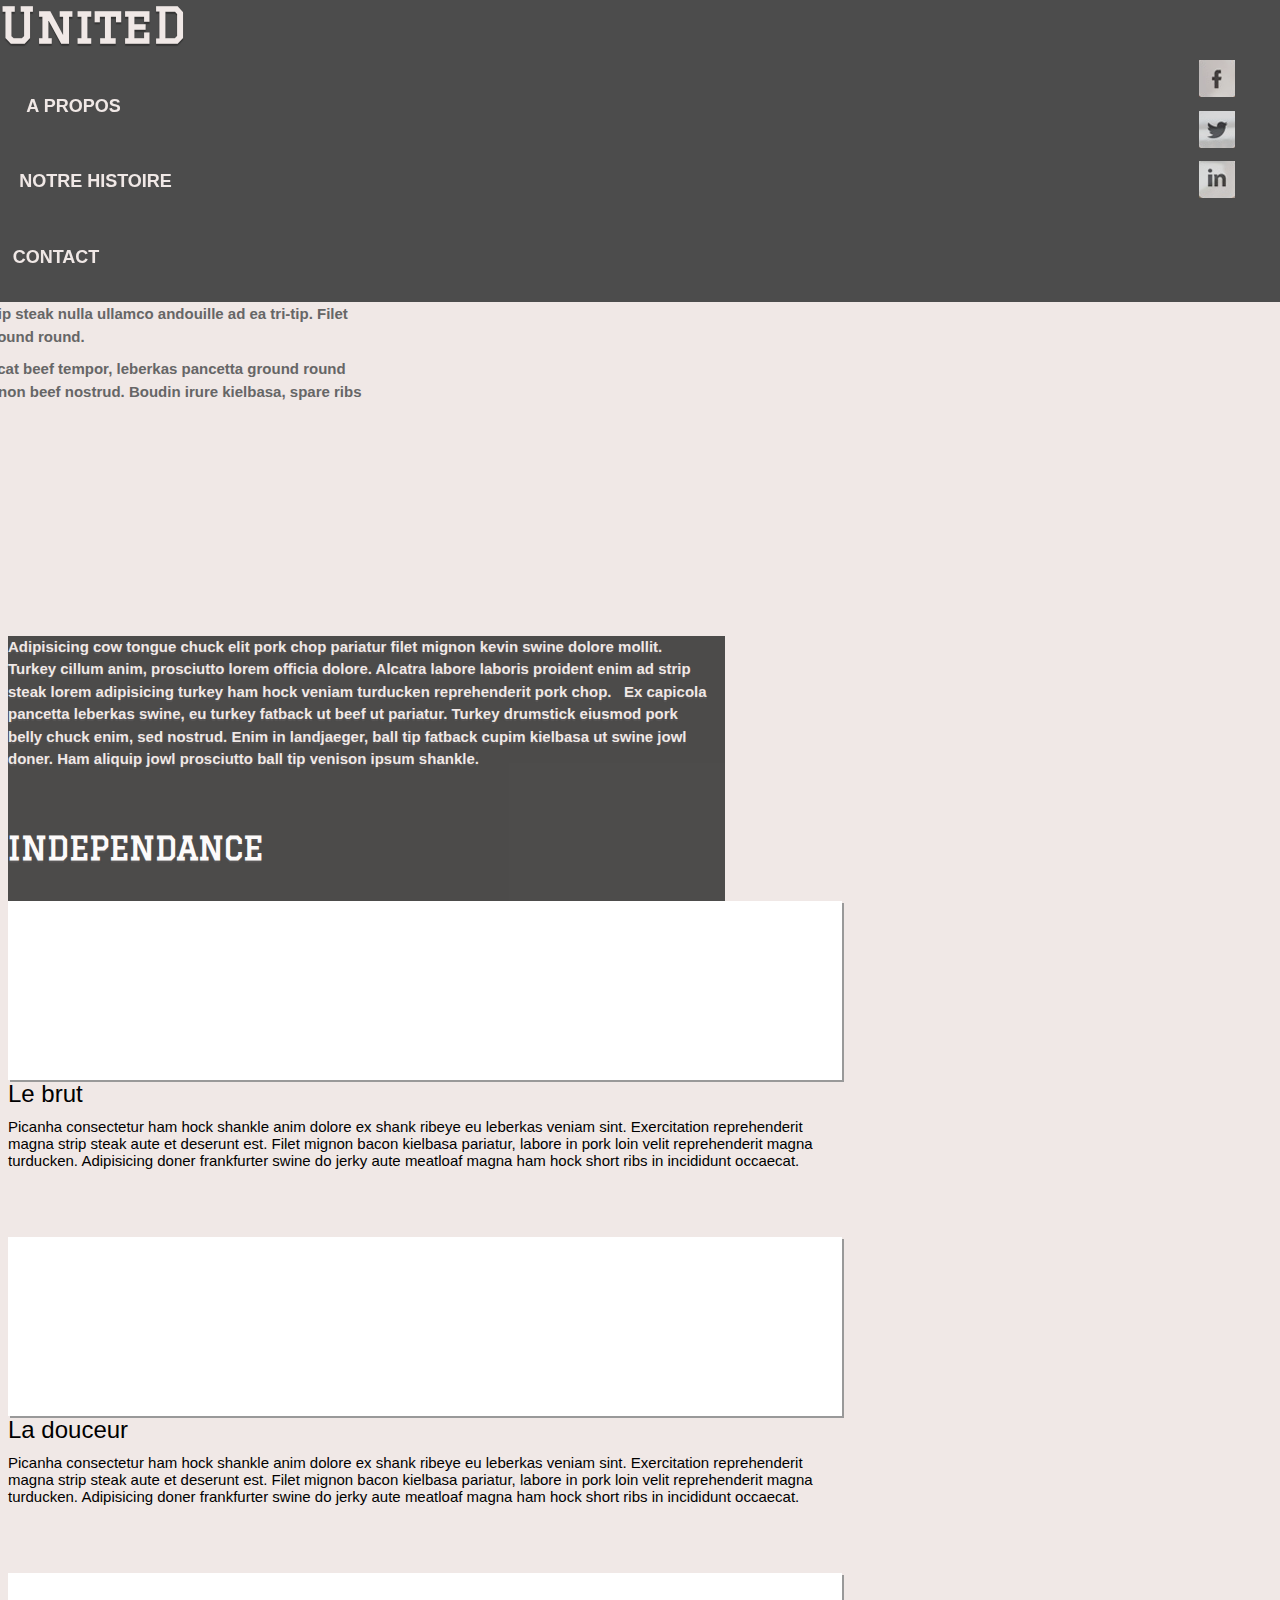
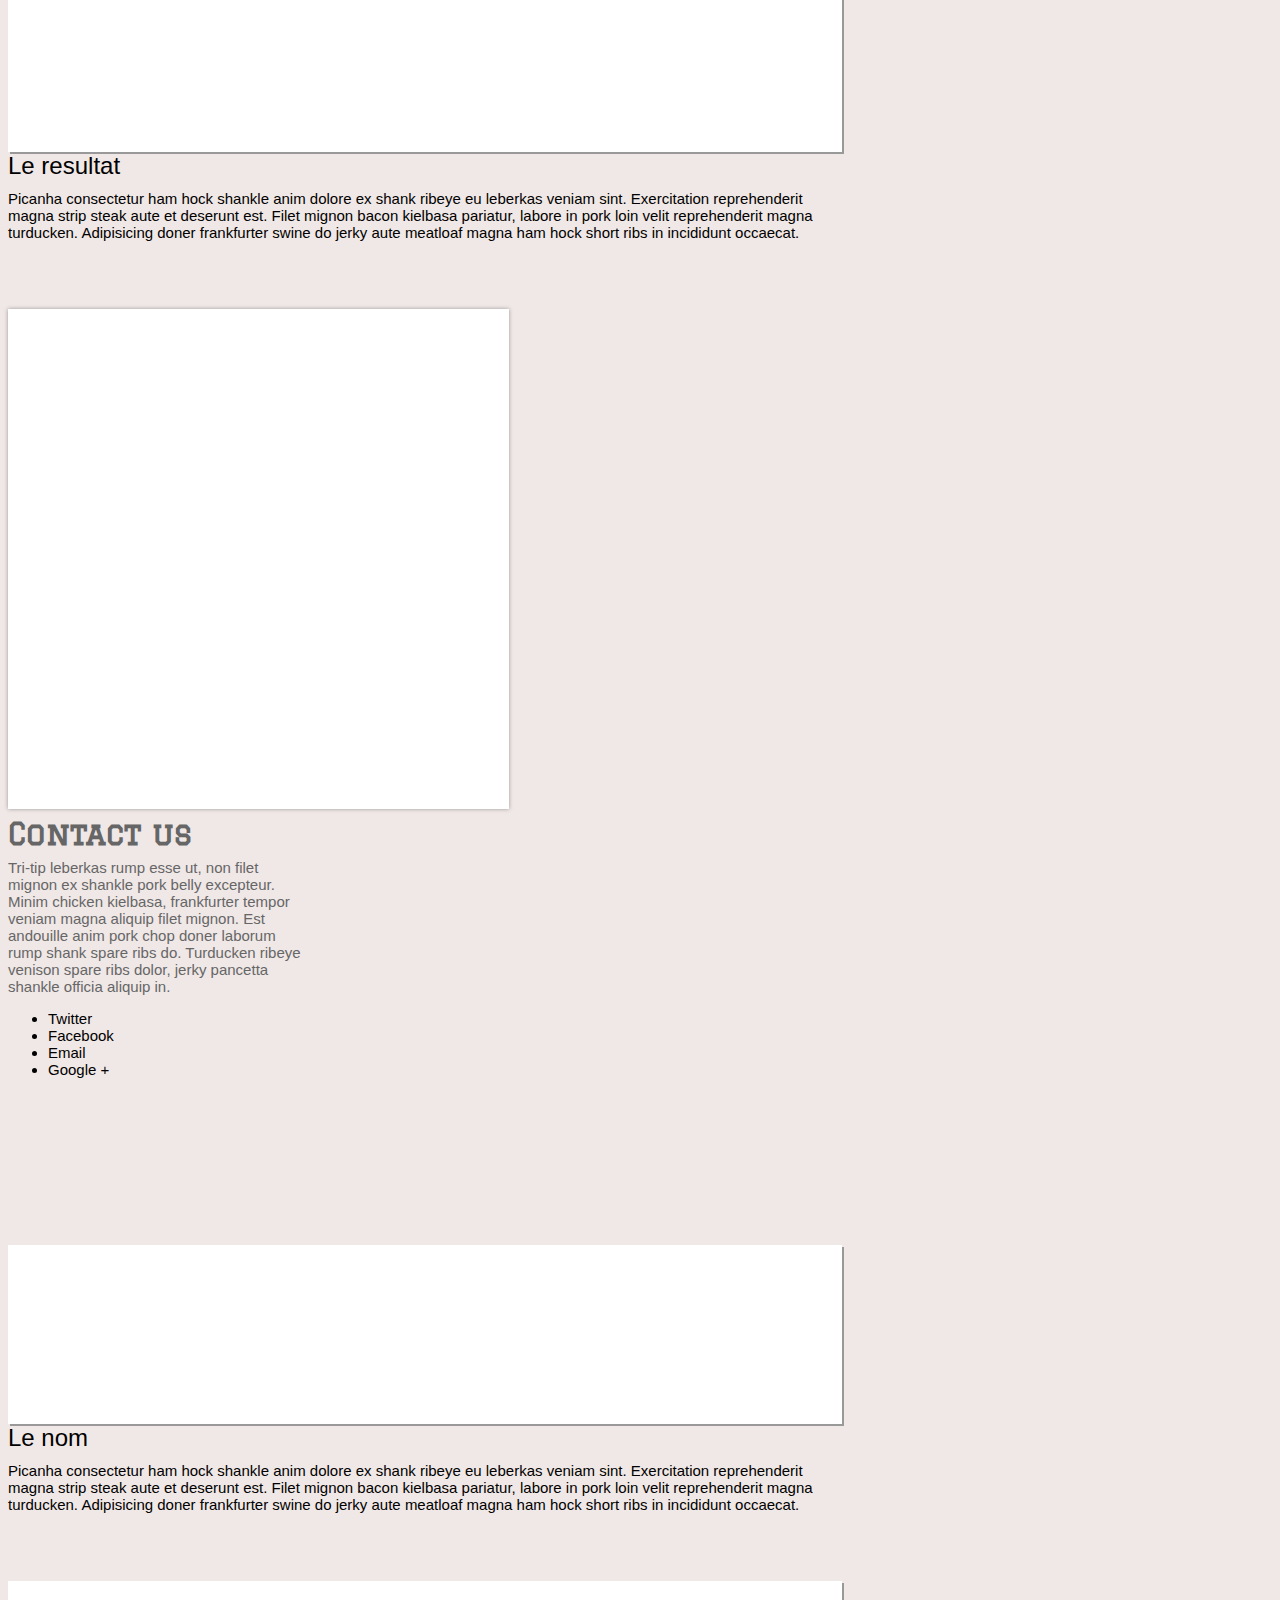
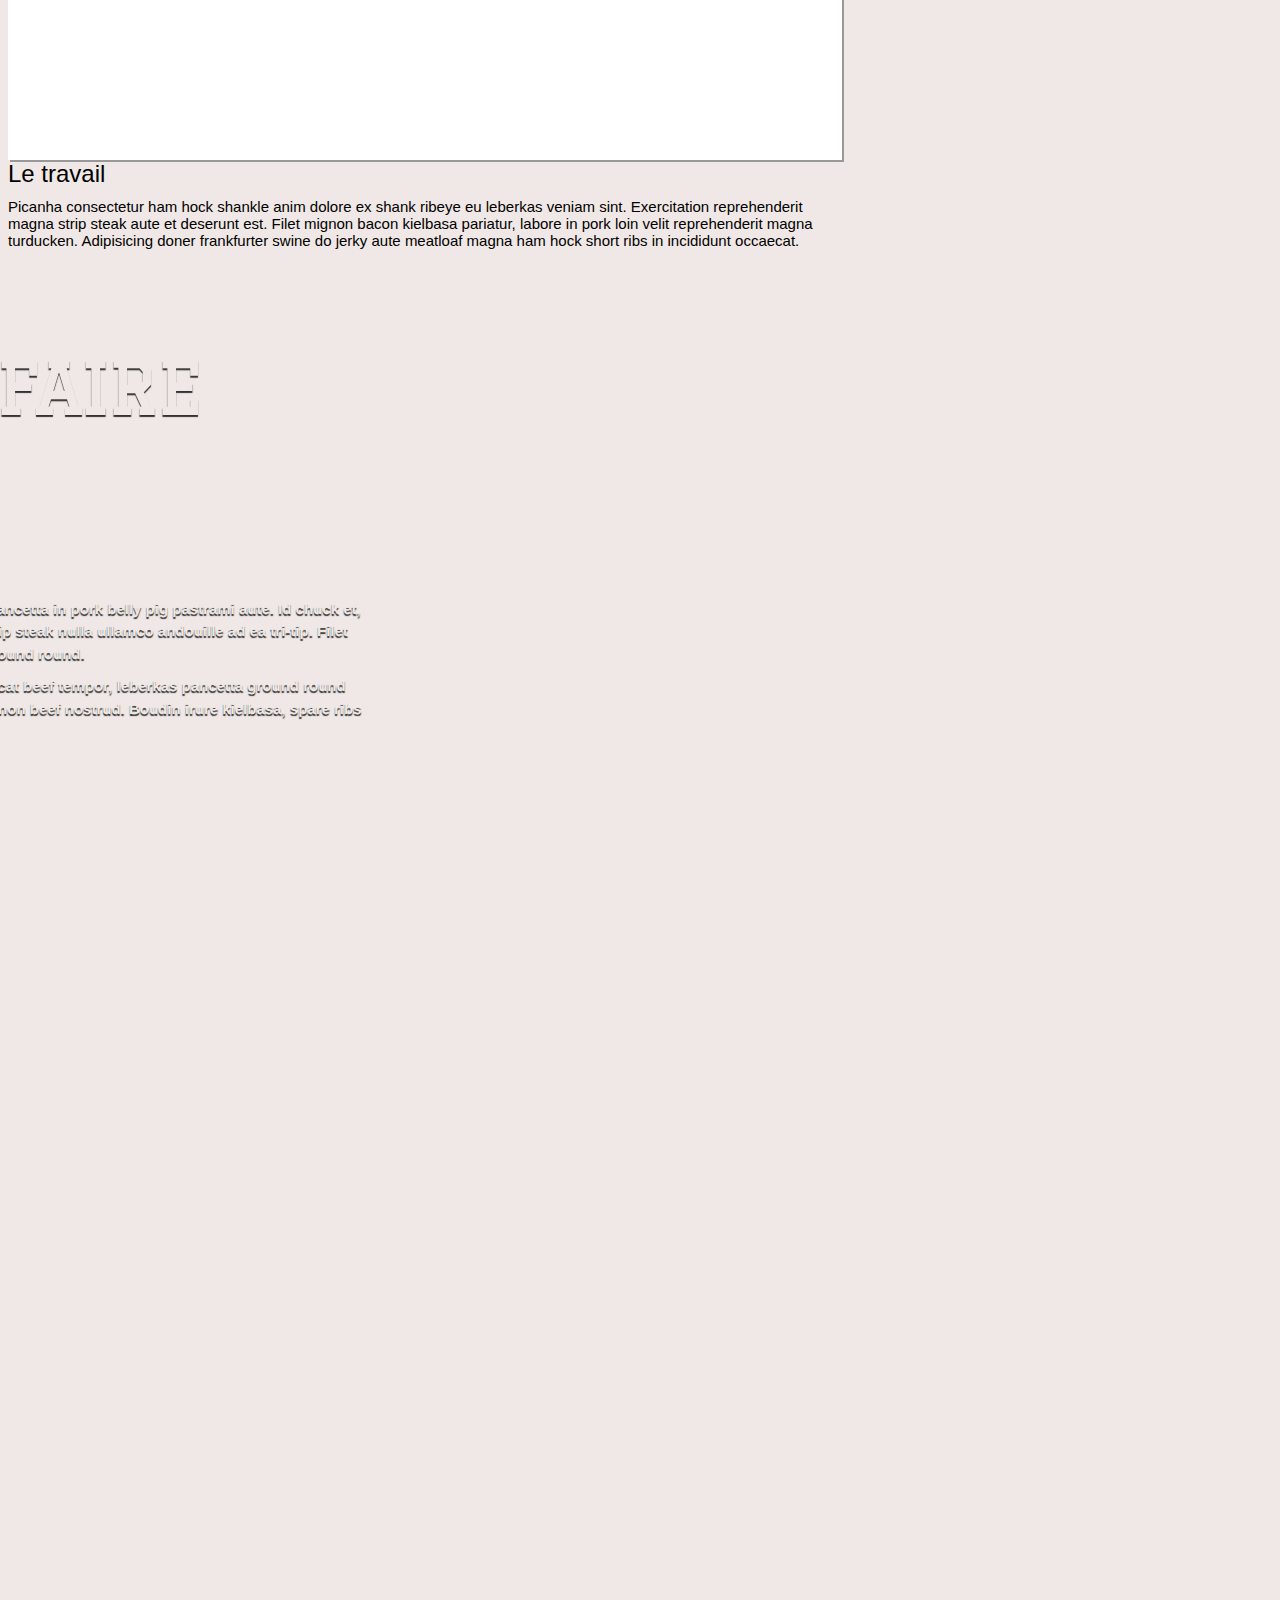
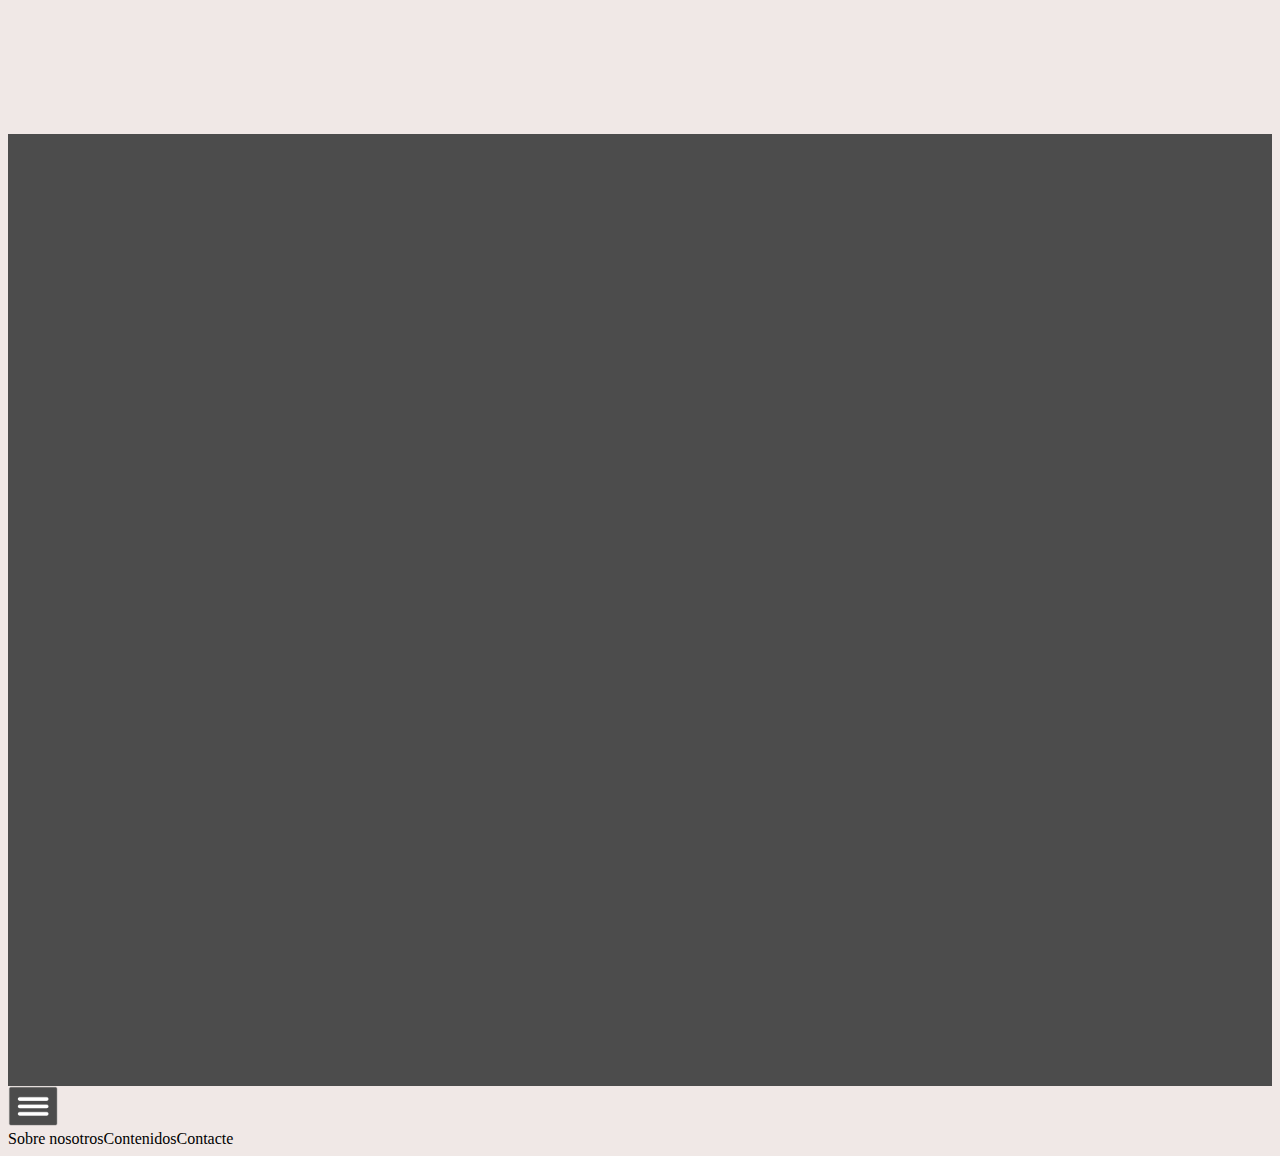
==== editable-UNITED.html @ 0a2be796 "Add files via upload" ====
<!DOCTYPE html>
<html>

<head>
    <title>Silex</title>
    <meta charset="UTF-8">
    <meta name="generator" content="Silex v2.2.6">
    <!-- leave this for stats -->
    <script data-silex-static="" type="text/javascript" src="//editor.silex.me/static/2.6/jquery.js"></script>
    <script data-silex-static="" type="text/javascript" src="//editor.silex.me/static/2.6/jquery-ui.js"></script>

    <script data-silex-static="" type="text/javascript" src="//editor.silex.me/static/2.6/pageable.js"></script>
    <script data-silex-static="" type="text/javascript" src="//editor.silex.me/static/2.6/front-end.js"></script>
    <!-- Normalize -->
    <link data-silex-static="" href="//editor.silex.me/static/2.6/normalize.css" rel="stylesheet">
    <!-- Silex style -->
    <link data-silex-static="" href="//editor.silex.me/static/2.6/front-end.css" rel="stylesheet">

    <style type="text/css" class="silex-style">
        @import url('//fonts.googleapis.com/css?family=Graduate');
        /*
        	Here are the CSS styles of your website.
        
        	Bellow are some examples, like the styles which you can apply to your text in the text editor.
        
        	See this page for help on CSS
        	https://developer.mozilla.org/en-US/docs/Web/Guide/CSS/Getting_started
        
        	In the advanced "Apollo" mode, you will be able to add CSS classes to Silex elements,
        	and then apply a CSS style to it here.
        */
        
        /* define a style for Title, Headings and Normal texts */
        .title,
        .heading1,
        .heading2,
        
        .mouse{
        cursor:  pointer;
        }
        
        .line-1 {
         Line-Height:40%!important;   
        }
        
        .menu-right {
            right:5%!important;
            z-index:1000!important;
        }
        .menu-left {
            left:5%!important;
            z-index:1000!important;
        }
        
        .text-element a:hover {
        font-family: 'Open Sans', sans-serif;
          font-size:95%;
        font-weight: bold!important; 
          color: white !important; 
          background-color:transparent !important; 
           text-decoration: none;
        }
        .text-element a {
        font-family: 'Open Sans', sans-serif;
          font-size:95%;
        font-weight: normal!important; 
            color: #4c4c4c !important; 
          background-color:white !important; 
        }
        
        
        .none {
            text-decoration:none !important;   
        }
        .nav {
            font-family: 'Open Sans', sans-serif;
            line-height: 1.2em;
            margin: 0px;
            margin-bottom: 0px;
            padding: 0px;
            clear: both;  
        }
        .t2 {
            font-family: 'Open Sans', sans-serif;
            line-height: 1.6em;
            margin: 0px;
            margin-bottom: 10px;
            padding: 0px;
            font-weight: 300 !important;
        }
        .text-element H1 {
            font-family: 'Graduate', sans-serif;
        	color: #f0e8e6!important;
            line-height: 35% !important;
        	
        }
        .text-element H2 {
            font-family: 'Open Sans', sans-serif;
        	color: #f0e8e6!important;
            line-height: 100% !important;
        	
        }
        
        .text-element H3 {
            font-family: 'Graduate', sans-serif;
        	color: #f0e8e6!important;
           font-size:70px!important;
            line-height: 0% !important;
        	
        }
        .normal {
            font-family: 'Open Sans', sans-serif;
            font-size: 15px;
            margin: 0px;
            margin-bottom: 10px;
            padding: 0px;
            clear: both;
        }
        
        /* title style */
        .title {
            font-family: 'Open Sans', sans-serif;
            line-height: 100% !important;
            margin: 0px;
            margin-top: 0px;
            padding-top: 0px;
            font-weight: 300;
        }
        .justifier {
            text-align: justify !important;
        }
        
        .center-content{ 
            z-index:1!important;
            width:800px !important;
            margin-left:-400px !important; 
            left:50% !important; 
            }
        .full-width{
            width:100% !important;
            left: 0px !important;
        }
        .rotate_90{
        transform:rotate(45deg); 
        -ms-transform:rotate(45deg); /* Internet Explorer */
        -moz-transform:rotate(45deg); /* Firefox */
        -webkit-transform:rotate(45deg); /* Safari et Chrome */ 
        -o-transform:rotate(45deg); /* Opera */
        }
        .shadow{
            box-shadow: -1px 1px 0px rgba(0, 0, 0, 0.3);
        }
        .shadow-text{
            text-shadow: 0px 0px 3px rgba(0, 0, 0, 0.5);
        }
        .link-menu {
          background-color: rgba(255, 255, 255, 0) !important;
            /* Firefox */
            -moz-transition: all 0.5s ease-out;
            /* WebKit */
            -webkit-transition: all 0.5s ease-out;
            /* Opera */
            -o-transition: all 0.5s ease-out;
            /* Standard */
            transition: all 0.5s ease-out;
        }
        .link-menu:hover {
          background-color: rgba(255, 255, 255, 0.3) !important;
            /* Firefox */
            -moz-transition: all 0.1s ease-in;
            /* WebKit */
            -webkit-transition: all 0.1s ease-in;
            /* Opera */
            -o-transition: all 0.1s ease-in;
            /* Standard */
            transition: all 0.1s ease-in;
        }
        .link-menu.page-link-active {
          background-color: rgba(255, 255, 255, 0.3) !important;
            /* Firefox */
            -moz-transition: all 0.1s ease-in;
            /* WebKit */
            -webkit-transition: all 0.1s ease-in;
            /* Opera */
            -o-transition: all 0.1s ease-in;
            /* Standard */
            transition: all 0.1s ease-in;
        }
        .btn_link{
            padding-top: 10px !important;
        }
        .link-button {
            line-height: 1em!important;
            color:#4c4c4cff!important;
            background-color:#f0e8e6 !important;
            /* Firefox */
            -moz-transition: all 0.5s ease;
            /* WebKit */
            -webkit-transition: all 0.5s ease;
            /* Opera */
            -o-transition: all 0.5s ease;
            /* Standard */
            transition: all 0.5s ease;
        }
        .link-button:hover {
            line-height: 1em!important;
            color:#4c4c4cff!important;
            background-color: white !important;
               box-shadow: 0px 0px 10px rgba(255, 255, 255, 0.8) !important;
            /* Firefox */
            -moz-transition: all 0.3s ease;
            /* WebKit */
            -webkit-transition: all 0.3s ease;
            /* Opera */
            -o-transition: all 0.3s ease;
            /* Standard */
            transition: all 0.3s ease;
              text-decoration: none!important;
        }
        .link-button2 {
            line-height: 1em!important;
            color:white!important;
            background-color:#4c4c4c !important;
            /* Firefox */
            -moz-transition: all 0.5s ease;
            /* WebKit */
            -webkit-transition: all 0.5s ease;
            /* Opera */
            -o-transition: all 0.5s ease;
            /* Standard */
            transition: all 0.5s ease;
        }
        .link-button2:hover {
            line-height: 1em!important;
            color:#5f5f5f!important;
            background-color: #767676 !important;
               box-shadow: 0px 0px 10px rgba(255, 255, 255, 0.8) !important;
            /* Firefox */
            -moz-transition: all 0.3s ease;
            /* WebKit */
            -webkit-transition: all 0.3s ease;
            /* Opera */
            -o-transition: all 0.3s ease;
            /* Standard */
            transition: all 0.3s ease;
              text-decoration: none!important;
        }
        .full-ground{
            z-index:2000!important;
        }
        
        .fixed-menu{
            position: fixed !important;
            top: 0 !important;
            z-index: 1000!important;
            border-radius: 0 !important;
        }
        .text-fx3{
               text-shadow: 0px 0px 3px rgba(255, 255, 255, 0.8) !important;
        }
        .footer{
            top:100%!important;
        }
        
        .template{
            position: fixed!important;
        right: -10%!important;
        top: -10px!important;
        }
        .social-menu{
        top: 60px!important;
        left:none!important;
        right:0%!important;
        }
        .social-anim{
            background-size:none!important;
        }
        .social-anim:hover{
            background-size:80%!important;
            transform:rotate(25deg); 
        -ms-transform:rotate(25deg); /* Internet Explorer */
        -moz-transform:rotate(25deg); /* Firefox */
        -webkit-transform:rotate(25deg); /* Safari et Chrome */ 
        -o-transform:rotate(25deg); /* Opera */
        }
    
        .text-fx{
            text-shadow: 0px 2px 1px #333;
         }
        .box-fx{
            box-shadow: 2px 2px 0px #999;
         }    
        .box-fx2{
            box-shadow: 0px 0px 4px #999;
         }
         .none-lien{
             text-decoration:none!important;
         }
    .no-repeat{
    background-repeat: no-repeat!important;}
    </style>
    <script type="text/javascript" class="silex-script">
        ////////////////////////////////////  BOUTON HAUT DE PAGE
            $(function(){
                $('.btn_up').click(function() {
                  $('html,body').animate({scrollTop: 0}, 800);
                });
            });
    </script>

    <style class="silex-inline-styles" type="text/css">
        .silex-id-1439833715905-79 {
            cursor: auto; 
            background-color: rgb(240, 232, 230); 
            background-size: auto; 
        }
        .silex-id-1439833715803-78 {
            left: 56px; 
            width: 834px; 
            background-color: transparent; 
            top: -5px; 
            min-height: 2199px; 
        }
        .silex-id-1439840090668-2 {
            width: 800px; 
            top: 1651px; 
            left: 17px; 
            background-color: transparent; 
            background-size: auto; 
            min-height: 547px; 
        }
        .silex-id-1439840090669-3 {
            z-index: 300; 
            top: 43px; 
            width: 760px; 
            left: 20px; 
            border-top-color: rgb(255, 255, 255); 
            border-right-color: rgb(255, 255, 255); 
            border-bottom-color: rgb(255, 255, 255); 
            border-left-color: rgb(255, 255, 255); 
            border-image-source: none; 
            background-color: transparent; 
            min-height: 192px; 
        }
        .silex-id-1439840090669-4 {
            z-index: 300; 
            top: 143px; 
            width: 761px; 
            left: 20px; 
            border-top-color: rgb(255, 255, 255); 
            border-right-color: rgb(255, 255, 255); 
            border-bottom-color: rgb(255, 255, 255); 
            border-left-color: rgb(255, 255, 255); 
            border-image-source: none; 
            background-color: transparent; 
            min-height: 266px; 
        }
        .silex-id-1439840090670-5 {
            z-index: 300; 
            top: 353px; 
            width: 220px; 
            left: 554px; 
            border-top-color: rgb(255, 255, 255); 
            border-right-color: rgb(255, 255, 255); 
            border-bottom-color: rgb(255, 255, 255); 
            border-left-color: rgb(255, 255, 255); 
            border-image-source: none; 
            border-top-left-radius: 10px; 
            border-top-right-radius: 10px; 
            border-bottom-right-radius: 10px; 
            border-bottom-left-radius: 10px; 
            background-color: transparent; 
            min-height: 49px; 
        }
        .silex-id-1439833713880-59 {
            width: 717px; 
            top: 312px; 
            background-color: rgb(36, 36, 36); 
            background-size: cover; 
            left: 64px; 
            opacity: 0.8; 
            min-height: 180px; 
        }
        .silex-id-1439839319905-0 {
            width: 705px; 
            top: 22px; 
            left: 7px; 
            opacity: 1; 
            min-height: 187px; 
        }
        .silex-id-1439834147236-0 {
            width: 705px; 
            top: -2px; 
            left: 6px; 
            opacity: 1; 
            min-height: 58px; 
        }
        .silex-id-1439840798793-6 {
            width: 834px; 
            top: 170px; 
            left: 0px; 
            background-color: rgb(255, 255, 255); 
            background-image: url('../../../TEMPLATE/Template-UT/assets/01.jpg'); 
            border-top-width: 0px; 
            border-right-width: 0px; 
            border-bottom-width: 0px; 
            border-left-width: 0px; 
            border-top-style: solid; 
            border-right-style: solid; 
            border-bottom-style: solid; 
            border-left-style: solid; 
            border-top-left-radius: 0px; 
            border-top-right-radius: 0px; 
            border-bottom-right-radius: 0px; 
            border-bottom-left-radius: 0px; 
            min-height: 179px; 
        }
        .silex-id-1439840833929-7 {
            width: 833px; 
            top: 361px; 
            left: 0px; 
            min-height: 157px; 
        }
        .silex-id-1439840870336-8 {
            width: 834px; 
            top: 568px; 
            left: 0px; 
            background-color: rgb(255, 255, 255); 
            background-image: url('../../../TEMPLATE/Template-UT/assets/02.jpg'); 
            background-attachment: scroll; 
            background-size: auto; 
            min-height: 179px; 
        }
        .silex-id-1439840870380-9 {
            width: 833px; 
            top: 759px; 
            left: 0px; 
            min-height: 157px; 
        }
        .silex-id-1439841033473-10 {
            width: 834px; 
            top: 968px; 
            left: 0px; 
            background-color: rgb(255, 255, 255); 
            background-image: url('../../../TEMPLATE/Template-UT/assets/03.jpg'); 
            background-attachment: scroll; 
            background-size: auto; 
            min-height: 179px; 
        }
        .silex-id-1439841033526-11 {
            width: 833px; 
            top: 1159px; 
            left: 0px; 
            min-height: 157px; 
        }
        .silex-id-1439842297865-16 {
            width: 501px; 
            top: 170px; 
            left: 6px; 
            background-color: rgb(255, 255, 255); 
            min-height: 417px; 
        }
        .silex-id-1439842530338-17 {
            width: 300px; 
            top: 172px; 
            left: 533px; 
            min-height: 416px; 
        }
        .silex-id-1439844669806-18 {
            width: 834px; 
            top: 1360px; 
            left: 0px; 
            background-color: rgb(255, 255, 255); 
            background-image: url('../../../TEMPLATE/Template-UT/assets/01.jpg'); 
            border-top-width: 0px; 
            border-right-width: 0px; 
            border-bottom-width: 0px; 
            border-left-width: 0px; 
            border-top-style: solid; 
            border-right-style: solid; 
            border-bottom-style: solid; 
            border-left-style: solid; 
            border-top-left-radius: 0px; 
            border-top-right-radius: 0px; 
            border-bottom-right-radius: 0px; 
            border-bottom-left-radius: 0px; 
            min-height: 179px; 
        }
        .silex-id-1439844669849-19 {
            width: 833px; 
            top: 1551px; 
            left: 0px; 
            min-height: 157px; 
        }
        .silex-id-1439844669878-20 {
            width: 834px; 
            top: 1758px; 
            left: 0px; 
            background-color: rgb(255, 255, 255); 
            background-image: url('../../../TEMPLATE/Template-UT/assets/02.jpg'); 
            background-attachment: scroll; 
            background-size: auto; 
            min-height: 179px; 
        }
        .silex-id-1439844669903-21 {
            width: 833px; 
            top: 1949px; 
            left: 0px; 
            min-height: 157px; 
        }
        .silex-id-1439833713274-53 {
            width: 800px; 
            top: 960px; 
            left: 72px; 
            background-color: transparent; 
            background-size: auto; 
            min-height: 547px; 
        }
        .silex-id-1439833713173-52 {
            z-index: 300; 
            top: 43px; 
            width: 760px; 
            left: 20px; 
            border-top-color: rgb(255, 255, 255); 
            border-right-color: rgb(255, 255, 255); 
            border-bottom-color: rgb(255, 255, 255); 
            border-left-color: rgb(255, 255, 255); 
            border-image-source: none; 
            background-color: transparent; 
            min-height: 192px; 
        }
        .silex-id-1439833713071-51 {
            z-index: 300; 
            top: 143px; 
            width: 761px; 
            left: 20px; 
            border-top-color: rgb(255, 255, 255); 
            border-right-color: rgb(255, 255, 255); 
            border-bottom-color: rgb(255, 255, 255); 
            border-left-color: rgb(255, 255, 255); 
            border-image-source: none; 
            background-color: transparent; 
            min-height: 266px; 
        }
        .silex-id-1439833712970-50 {
            z-index: 300; 
            top: 353px; 
            width: 220px; 
            left: 554px; 
            border-top-color: rgb(255, 255, 255); 
            border-right-color: rgb(255, 255, 255); 
            border-bottom-color: rgb(255, 255, 255); 
            border-left-color: rgb(255, 255, 255); 
            border-image-source: none; 
            border-top-left-radius: 10px; 
            border-top-right-radius: 10px; 
            border-bottom-right-radius: 10px; 
            border-bottom-left-radius: 10px; 
            background-color: transparent; 
            min-height: 49px; 
        }
        .silex-id-1439833712870-49 {
            position: fixed; 
            width: 81px; 
            top: 187px; 
            right: 0%; 
            background-color: transparent; 
            min-height: 274px; 
        }
        .silex-id-1439833712769-48 {
            width: 50px; 
            top: 10px; 
            left: 18px; 
            opacity: 0.8; 
            background-image: url('face..png'); 
            background-color: transparent; 
            min-height: 51px; 
        }
        .silex-id-1439833712668-47 {
            width: 50px; 
            top: 67px; 
            left: 18px; 
            opacity: 0.8; 
            background-image: url('twitter.png'); 
            background-color: transparent; 
            min-height: 50px; 
        }
        .silex-id-1439833712567-46 {
            width: 50px; 
            top: 124px; 
            left: 18px; 
            opacity: 0.8; 
            background-image: url('link.png'); 
            background-color: transparent; 
            min-height: 50px; 
        }
        .silex-id-1439833712466-45 {
            z-index: -1; 
            width: 750px; 
            left: 0px; 
            top: 0px; 
            border-top-color: rgba(240, 232, 230, 0.541176); 
            border-right-color: rgba(240, 232, 230, 0.541176); 
            border-bottom-color: rgba(240, 232, 230, 0.541176); 
            border-left-color: rgba(240, 232, 230, 0.541176); 
            border-top-style: solid; 
            border-right-style: solid; 
            border-bottom-style: solid; 
            border-left-style: solid; 
            background-color: rgb(76, 76, 76); 
            border-top-width: 0px; 
            border-right-width: 0px; 
            border-bottom-width: 0px; 
            border-left-width: 0px; 
            min-height: 57px; 
        }
        .silex-id-1439833712365-44 {
            width: 197px; 
            left: 50px; 
            top: 2px; 
            background-color: transparent; 
            min-height: 55px; 
        }
        .silex-id-1439833712264-43 {
            width: 520px; 
            background-color: transparent; 
            background-size: auto; 
            min-height: 67px; 
        }
        .silex-id-1439833712163-42 {
            width: 147px; 
            left: 69px; 
            background-color: rgba(255, 255, 255, 0.521569); 
            background-size: auto; 
            top: 0px; 
            min-height: 57px; 
        }
        .silex-id-1439833712062-41 {
            width: 191px; 
            left: 216px; 
            background-color: rgba(255, 255, 255, 0.521569); 
            background-size: auto; 
            line-height: 0%; 
            top: 0px; 
            min-height: 57px; 
        }
        .silex-id-1439833711962-40 {
            width: 112px; 
            left: 407px; 
            background-color: rgba(255, 255, 255, 0.521569); 
            background-size: auto; 
            top: 0px; 
            min-height: 57px; 
        }
        .silex-id-1439841544265-12 {
            width: 100px; 
            top: 54px; 
            background-image: url('fondo.jpg'); 
            background-color: transparent; 
            background-size: cover; 
            left: 0px; 
            background-attachment: fixed; 
            min-height: 800px; 
        }
        .silex-id-1439833714283-63 {
            width: 100px; 
            top: 2204px; 
            left: 0px; 
            background-color: rgb(76, 76, 76); 
            min-height: 200px; 
        }
        .silex-id-1439833714182-62 {
            width: 100px; 
            top: 29px; 
            left: 17px; 
            background-color: transparent; 
            min-height: 147px; 
        }
        .silex-id-1439833714082-61 {
            width: 448px; 
            top: 10px; 
            left: 10px; 
            background-color: transparent; 
            min-height: 126px; 
        }
        .silex-id-1439833713981-60 {
            width: 300px; 
            top: 10px; 
            left: 491px; 
            background-color: transparent; 
            min-height: 126px; 
        }
        .silex-id-1439841544265-13 {
            width: 100px; 
            top: 855px; 
            background-color: rgb(76, 76, 76); 
            background-size: cover; 
            left: 0px; 
            min-height: 700px; 
        }
    </style>














    <script type="text/javascript" class="silex-json-styles">
        [{"desktop":{"silex-id-1439833715905-79":{"cursor":"auto","background-color":"rgb(240, 232, 230)","background-size":"auto"},"silex-id-1439833715803-78":{"left":"56px","width":"834px","background-color":"transparent","top":"-5px","min-height":"2199px"},"silex-id-1439840090668-2":{"width":"800px","top":"1651px","left":"17px","background-color":"transparent","background-size":"auto","min-height":"547px"},"silex-id-1439840090669-3":{"z-index":"300","top":"43px","width":"760px","left":"20px","border-top-color":"rgb(255, 255, 255)","border-right-color":"rgb(255, 255, 255)","border-bottom-color":"rgb(255, 255, 255)","border-left-color":"rgb(255, 255, 255)","border-image-source":"none","background-color":"transparent","min-height":"192px"},"silex-id-1439840090669-4":{"z-index":"300","top":"143px","width":"761px","left":"20px","border-top-color":"rgb(255, 255, 255)","border-right-color":"rgb(255, 255, 255)","border-bottom-color":"rgb(255, 255, 255)","border-left-color":"rgb(255, 255, 255)","border-image-source":"none","background-color":"transparent","min-height":"266px"},"silex-id-1439840090670-5":{"z-index":"300","top":"353px","width":"220px","left":"554px","border-top-color":"rgb(255, 255, 255)","border-right-color":"rgb(255, 255, 255)","border-bottom-color":"rgb(255, 255, 255)","border-left-color":"rgb(255, 255, 255)","border-image-source":"none","border-top-left-radius":"10px","border-top-right-radius":"10px","border-bottom-right-radius":"10px","border-bottom-left-radius":"10px","background-color":"transparent","min-height":"49px"},"silex-id-1439833713880-59":{"width":"717px","top":"312px","background-color":"rgb(36, 36, 36)","background-size":"cover","left":"64px","opacity":"0.8","min-height":"180px"},"silex-id-1439839319905-0":{"width":"705px","top":"22px","left":"7px","opacity":"1","min-height":"187px"},"silex-id-1439834147236-0":{"width":"705px","top":"-2px","left":"6px","opacity":"1","min-height":"58px"},"silex-id-1439840798793-6":{"width":"834px","top":"170px","left":"0px","background-color":"rgb(255, 255, 255)","background-image":"url('\"https://editor.silex.me/api/1.0/dropbox/exec/get/TEMPLATE/Template-UT/assets/01.jpg\')","border-top-width":"0px","border-right-width":"0px","border-bottom-width":"0px","border-left-width":"0px","border-top-style":"solid","border-right-style":"solid","border-bottom-style":"solid","border-left-style":"solid","border-top-left-radius":"0px","border-top-right-radius":"0px","border-bottom-right-radius":"0px","border-bottom-left-radius":"0px","min-height":"179px"},"silex-id-1439840833929-7":{"width":"833px","top":"361px","left":"0px","min-height":"157px"},"silex-id-1439840870336-8":{"width":"834px","top":"568px","left":"0px","background-color":"rgb(255, 255, 255)","background-image":"url('\"https://editor.silex.me/api/1.0/dropbox/exec/get/TEMPLATE/Template-UT/assets/02.jpg\')","background-attachment":"scroll","background-size":"auto","min-height":"179px"},"silex-id-1439840870380-9":{"width":"833px","top":"759px","left":"0px","min-height":"157px"},"silex-id-1439841033473-10":{"width":"834px","top":"968px","left":"0px","background-color":"rgb(255, 255, 255)","background-image":"url('\"https://editor.silex.me/api/1.0/dropbox/exec/get/TEMPLATE/Template-UT/assets/03.jpg\')","background-attachment":"scroll","background-size":"auto","min-height":"179px"},"silex-id-1439841033526-11":{"width":"833px","top":"1159px","left":"0px","min-height":"157px"},"silex-id-1439842297865-16":{"width":"501px","top":"170px","left":"6px","background-color":"rgb(255, 255, 255)","min-height":"417px"},"silex-id-1439842530338-17":{"width":"300px","top":"172px","left":"533px","min-height":"416px"},"silex-id-1439844669806-18":{"width":"834px","top":"1360px","left":"0px","background-color":"rgb(255, 255, 255)","background-image":"url('\"https://editor.silex.me/api/1.0/dropbox/exec/get/TEMPLATE/Template-UT/assets/01.jpg\')","border-top-width":"0px","border-right-width":"0px","border-bottom-width":"0px","border-left-width":"0px","border-top-style":"solid","border-right-style":"solid","border-bottom-style":"solid","border-left-style":"solid","border-top-left-radius":"0px","border-top-right-radius":"0px","border-bottom-right-radius":"0px","border-bottom-left-radius":"0px","min-height":"179px"},"silex-id-1439844669849-19":{"width":"833px","top":"1551px","left":"0px","min-height":"157px"},"silex-id-1439844669878-20":{"width":"834px","top":"1758px","left":"0px","background-color":"rgb(255, 255, 255)","background-image":"url('\"https://editor.silex.me/api/1.0/dropbox/exec/get/TEMPLATE/Template-UT/assets/02.jpg\')","background-attachment":"scroll","background-size":"auto","min-height":"179px"},"silex-id-1439844669903-21":{"width":"833px","top":"1949px","left":"0px","min-height":"157px"},"silex-id-1439833713274-53":{"width":"800px","top":"960px","left":"72px","background-color":"transparent","background-size":"auto","min-height":"547px"},"silex-id-1439833713173-52":{"z-index":"300","top":"43px","width":"760px","left":"20px","border-top-color":"rgb(255, 255, 255)","border-right-color":"rgb(255, 255, 255)","border-bottom-color":"rgb(255, 255, 255)","border-left-color":"rgb(255, 255, 255)","border-image-source":"none","background-color":"transparent","min-height":"192px"},"silex-id-1439833713071-51":{"z-index":"300","top":"143px","width":"761px","left":"20px","border-top-color":"rgb(255, 255, 255)","border-right-color":"rgb(255, 255, 255)","border-bottom-color":"rgb(255, 255, 255)","border-left-color":"rgb(255, 255, 255)","border-image-source":"none","background-color":"transparent","min-height":"266px"},"silex-id-1439833712970-50":{"z-index":"300","top":"353px","width":"220px","left":"554px","border-top-color":"rgb(255, 255, 255)","border-right-color":"rgb(255, 255, 255)","border-bottom-color":"rgb(255, 255, 255)","border-left-color":"rgb(255, 255, 255)","border-image-source":"none","border-top-left-radius":"10px","border-top-right-radius":"10px","border-bottom-right-radius":"10px","border-bottom-left-radius":"10px","background-color":"transparent","min-height":"49px"},"silex-id-1439833712870-49":{"position":"fixed","width":"81px","top":"187px","right":"0%","background-color":"transparent","min-height":"274px"},"silex-id-1439833712769-48":{"width":"50px","top":"10px","left":"18px","opacity":"0.8","background-image":"url('face..png')","background-color":"transparent","min-height":"51px"},"silex-id-1439833712668-47":{"width":"50px","top":"67px","left":"18px","opacity":"0.8","background-image":"url('twitter.png')","background-color":"transparent","min-height":"50px"},"silex-id-1439833712567-46":{"width":"50px","top":"124px","left":"18px","opacity":"0.8","background-image":"url('link.png')","background-color":"transparent","min-height":"50px"},"silex-id-1439833712466-45":{"z-index":"-1","width":"750px","left":"0px","top":"0px","border-top-color":"rgba(240, 232, 230, 0.541176)","border-right-color":"rgba(240, 232, 230, 0.541176)","border-bottom-color":"rgba(240, 232, 230, 0.541176)","border-left-color":"rgba(240, 232, 230, 0.541176)","border-top-style":"solid","border-right-style":"solid","border-bottom-style":"solid","border-left-style":"solid","background-color":"rgb(76, 76, 76)","border-top-width":"0px","border-right-width":"0px","border-bottom-width":"0px","border-left-width":"0px","min-height":"57px"},"silex-id-1439833712365-44":{"width":"197px","left":"50px","top":"2px","background-color":"transparent","min-height":"55px"},"silex-id-1439833712264-43":{"width":"520px","background-color":"transparent","background-size":"auto","min-height":"67px"},"silex-id-1439833712163-42":{"width":"147px","left":"69px","background-color":"rgba(255, 255, 255, 0.521569)","background-size":"auto","top":"0px","min-height":"57px"},"silex-id-1439833712062-41":{"width":"191px","left":"216px","background-color":"rgba(255, 255, 255, 0.521569)","background-size":"auto","line-height":"0%","top":"0px","min-height":"57px"},"silex-id-1439833711962-40":{"width":"112px","left":"407px","background-color":"rgba(255, 255, 255, 0.521569)","background-size":"auto","top":"0px","min-height":"57px"},"silex-id-1439841544265-12":{"width":"100px","top":"54px","background-image":"url('fondo.jpg')","background-color":"transparent","background-size":"cover","left":"0px","background-attachment":"fixed","min-height":"800px"},"silex-id-1439833714283-63":{"width":"100px","top":"2204px","left":"0px","background-color":"rgb(76, 76, 76)","min-height":"200px"},"silex-id-1439833714182-62":{"width":"100px","top":"29px","left":"17px","background-color":"transparent","min-height":"147px"},"silex-id-1439833714082-61":{"width":"448px","top":"10px","left":"10px","background-color":"transparent","min-height":"126px"},"silex-id-1439833713981-60":{"width":"300px","top":"10px","left":"491px","background-color":"transparent","min-height":"126px"},"silex-id-1439841544265-13":{"width":"100px","top":"855px","background-color":"rgb(76, 76, 76)","background-size":"cover","left":"0px","min-height":"700px"}},"mobile":{}}]
    </script>
    <style id="current-page-style">
        .page-sobre-nosotros{display:inherit; }
    </style>
    <meta name="viewport" content="width=device-width, initial-scale=1, maximum-scale=2.2" data-silex-viewport="">
    <meta name="description" content="Ejemplo de pagina web, curs edició pag wqeb">
    <meta name="publicationPath" content="/api/1.0/dropbox/exec/put////Aplicaciones/My.DropPages/webcurso.droppages.com">
    <!-- Silex HEAD tag do not remove -->
    <!-- End of Silex HEAD tag do not remove -->
</head>

<body style="" class="silex-id-1439833715905-79 enable-mobile silex-runtime" data-silex-type="container" data-silex-id="silex-id-1439833715905-79">




    <div class="editable-style container-element background prevent-draggable silex-id-1439833715803-78" data-silex-type="container" data-silex-id="silex-id-1439833715803-78">






        <div class="editable-style container-element center-content silex-id-1439840090668-2 paged-element page-sobre-nosotros" data-silex-type="container" data-silex-id="silex-id-1439840090668-2">



            <div data-silex-type="text" class="editable-style text-element  silex-id-1439840090669-3" data-silex-id="silex-id-1439840090669-3">
                <div class="silex-element-content normal">
                    <h3 style="text-align: left;" class="heading3"><font color="#666666">L'INSPIRATION</font></h3>
                </div>
            </div>
            <div data-silex-type="text" class="editable-style text-element  silex-id-1439840090669-4" data-silex-id="silex-id-1439840090669-4">
                <div class="silex-element-content normal">
                    <h2 style="text-align: left; line-height: 0px;" class="heading2"><font size="4"><p class="normal"></p><p class="normal"><font color="#666666">Hamburger ad t-bone cillum, ut sunt venison fatback pancetta in pork belly pig pastrami aute.  Id chuck et, tri-tip pork tempor in sint occaecat sunt.  Tenderloin strip steak nulla ullamco andouille ad ea tri-tip.  Filet mignon corned beef pariatur quis, non biltong rump ground round.</font></p><p class="normal"><font color="#666666">Alcatra filet mignon ea quis culpa bacon minim.  Occaecat beef tempor, leberkas pancetta ground round nulla.  Magna ex venison et dolor kielbasa cow filet mignon beef nostrud.  Boudin irure kielbasa, spare ribs sausage hamburger in short loin filet mignon chuck.</font></p><p class="normal"></p></font></h2>
                </div>
            </div>
            <div data-silex-type="text" class="editable-style text-element    silex-id-1439840090670-5 link-button2 btn_next01 mouse" data-silex-id="silex-id-1439840090670-5">
                <div class="silex-element-content normal">
                    <div style="text-align: center;">
                        <br>
                    </div>
                    <div style="text-align: center;"><b><font color="#f3f3f3">+ Voir plus</font></b>
                    </div>
                </div>
            </div>
        </div>
        <div class="editable-style container-element paged-element silex-id-1439833713880-59 page-sobre-nosotros" data-silex-type="container" data-silex-id="silex-id-1439833713880-59">



            <div data-silex-type="text" class="editable-style text-element silex-id-1439839319905-0 text-fx" data-silex-id="silex-id-1439839319905-0">
                <div class="silex-element-content normal">
                    <h2><p class="normal">Adipisicing cow tongue chuck elit pork chop pariatur filet mignon kevin swine dolore mollit.  Turkey cillum anim, prosciutto lorem officia dolore.  Alcatra labore laboris proident enim ad strip steak lorem adipisicing turkey ham hock veniam turducken reprehenderit pork chop. &nbsp; Ex capicola pancetta leberkas swine, eu turkey fatback ut beef ut pariatur.  Turkey drumstick eiusmod pork belly chuck enim, sed nostrud.  Enim in landjaeger, ball tip fatback cupim kielbasa ut swine jowl doner.  Ham aliquip jowl prosciutto ball tip venison ipsum shankle.</p><br></h2>
                </div>
            </div>
            <div data-silex-type="text" class="editable-style silex-id-1439834147236-0 text-element text-fx" data-silex-id="silex-id-1439834147236-0">
                <div class="silex-element-content normal">
                    <h1><font class="heading1" color="#ffffff" size="6">INDEPENDANCE</font></h1>
                </div>
            </div>
        </div>

        <div data-silex-type="container" class="editable-style silex-id-1439840798793-6 container-element paged-element full-width box-fx page-contenidos" data-silex-id="silex-id-1439840798793-6"></div>
        <div data-silex-type="text" class="editable-style silex-id-1439840833929-7 text-element paged-element full-width page-contenidos" data-silex-id="silex-id-1439840833929-7">
            <div class="silex-element-content normal">
                <div><font size="5"><p class="normal"><font size="5">Le brut</font>
                    </p>
                    <p class="normal">Picanha consectetur ham hock shankle anim dolore ex shank ribeye eu leberkas veniam sint. Exercitation reprehenderit magna strip steak aute et deserunt est. Filet mignon bacon kielbasa pariatur, labore in pork loin velit reprehenderit
                        magna turducken. Adipisicing doner frankfurter swine do jerky aute meatloaf magna ham hock short ribs in incididunt occaecat.</p>
                    <br>
                    </font>
                </div>
            </div>
        </div>
        <div data-silex-type="container" class="editable-style container-element silex-id-1439840870336-8 paged-element full-width box-fx page-contenidos" data-silex-id="silex-id-1439840870336-8"></div>
        <div data-silex-type="text" class="editable-style text-element silex-id-1439840870380-9 paged-element full-width page-contenidos" data-silex-id="silex-id-1439840870380-9">
            <div class="silex-element-content normal">
                <div><font size="5"><p class="normal"><font size="5">La douceur</font>
                    </p>
                    <p class="normal">Picanha consectetur ham hock shankle anim dolore ex shank ribeye eu leberkas veniam sint. Exercitation reprehenderit magna strip steak aute et deserunt est. Filet mignon bacon kielbasa pariatur, labore in pork loin velit reprehenderit
                        magna turducken. Adipisicing doner frankfurter swine do jerky aute meatloaf magna ham hock short ribs in incididunt occaecat.</p>
                    <br>
                    </font>
                </div>
            </div>
        </div>
        <div data-silex-type="container" class="editable-style container-element silex-id-1439841033473-10 paged-element full-width box-fx page-contenidos" data-silex-id="silex-id-1439841033473-10"></div>
        <div data-silex-type="text" class="editable-style text-element full-width silex-id-1439841033526-11 paged-element page-contenidos" data-silex-id="silex-id-1439841033526-11">
            <div class="silex-element-content normal">
                <div><font size="5"><p class="normal"><font size="5">Le resultat</font>
                    </p>
                    <p class="normal">Picanha consectetur ham hock shankle anim dolore ex shank ribeye eu leberkas veniam sint. Exercitation reprehenderit magna strip steak aute et deserunt est. Filet mignon bacon kielbasa pariatur, labore in pork loin velit reprehenderit
                        magna turducken. Adipisicing doner frankfurter swine do jerky aute meatloaf magna ham hock short ribs in incididunt occaecat.</p>
                    <br>
                    </font>
                </div>
            </div>
        </div>
        <div data-silex-type="html" class="editable-style silex-id-1439842297865-16 html-element paged-element box-fx2 page-contacte" data-silex-id="silex-id-1439842297865-16">
            <div class="silex-element-content">
                <div style="width:500px;max-width:100%;overflow:hidden;height:500px;color:red;">
                    <div id="my-map-display" style="height:500px;width:500px;max-width:100%;">
                        <iframe https:="" editor.silex.me="" api="" 1.0="" dropbox="" exec="" get="" aplicaciones="" my.droppages="" webcurso.droppages.com="" editable-united.htmlsrc="" http:="" preprod.silex.me="" template="" template-ut%20templatematic="" ut.htmlhttp:="" template-united%20templatematic=""
                        editable-united.htmlhttps:="" style="height:100%;width:100%;border:0;" template-ut="" ut-2.htmlhttp:="" data-silex-iframe-src="https://www.google.com/maps/embed/v1/place?q=paris&amp;key=AIzaSyAN0om9mFmy1QN6Wf54tXAowK4eT0ZUPrU"
                        frameborder="0"></iframe>
                    </div><a class="google-maps-code" rel="nofollow" href="https://www.bootstrapskins.com" id="make-map-data">find bootstrap themes</a>
                    <style>
                        #my-map-display img{max-width:none!important;background:none!important;}
                    </style>
                </div>
            </div>
        </div>
        <div data-silex-type="text" class="editable-style silex-id-1439842530338-17 text-element paged-element page-contacte" data-silex-id="silex-id-1439842530338-17">
            <div class="silex-element-content normal">
                <h1 class="heading1"><font color="#666666">Contact us</font></h1>
                <div>
                    <p class="normal"></p>
                    <p class="normal"><font color="#666666">Tri-tip leberkas rump esse ut, non filet mignon ex shankle pork belly excepteur.  Minim chicken kielbasa, frankfurter tempor veniam magna aliquip filet mignon.  Est andouille anim pork chop doner laborum rump shank spare ribs do.  Turducken ribeye venison spare ribs dolor, jerky pancetta shankle officia aliquip in.</font>
                    </p>
                    <p class="normal"></p>
                    <ul>
                        <li>Twitter</li>
                        <li>Facebook</li>
                        <li>Email</li>
                        <li>Google +</li>
                    </ul>
                </div>
            </div>
        </div>
        <div data-silex-type="container" class="editable-style container-element full-width box-fx silex-id-1439844669806-18 paged-element page-contenidos" data-silex-id="silex-id-1439844669806-18"></div>
        <div data-silex-type="text" class="editable-style text-element full-width silex-id-1439844669849-19 paged-element page-contenidos" data-silex-id="silex-id-1439844669849-19">
            <div class="silex-element-content normal">
                <div><font size="5"><p class="normal"><font size="5">Le nom</font>
                    </p>
                    <p class="normal">Picanha consectetur ham hock shankle anim dolore ex shank ribeye eu leberkas veniam sint. Exercitation reprehenderit magna strip steak aute et deserunt est. Filet mignon bacon kielbasa pariatur, labore in pork loin velit reprehenderit
                        magna turducken. Adipisicing doner frankfurter swine do jerky aute meatloaf magna ham hock short ribs in incididunt occaecat.</p>
                    <br>
                    </font>
                </div>
            </div>
        </div>
        <div data-silex-type="container" class="editable-style container-element full-width box-fx silex-id-1439844669878-20 paged-element page-contenidos" data-silex-id="silex-id-1439844669878-20"></div>
        <div data-silex-type="text" class="editable-style text-element full-width silex-id-1439844669903-21 paged-element page-contenidos" data-silex-id="silex-id-1439844669903-21">
            <div class="silex-element-content normal">
                <div><font size="5"><p class="normal"><font size="5">Le travail</font>
                    </p>
                    <p class="normal">Picanha consectetur ham hock shankle anim dolore ex shank ribeye eu leberkas veniam sint. Exercitation reprehenderit magna strip steak aute et deserunt est. Filet mignon bacon kielbasa pariatur, labore in pork loin velit reprehenderit
                        magna turducken. Adipisicing doner frankfurter swine do jerky aute meatloaf magna ham hock short ribs in incididunt occaecat.</p>
                    <br>
                    </font>
                </div>
            </div>
        </div>
    </div>

    <div class="editable-style container-element center-content silex-id-1439833713274-53 paged-element page-sobre-nosotros" data-silex-type="container" data-silex-id="silex-id-1439833713274-53">
        <div data-silex-type="text" class="editable-style text-element text-fx silex-id-1439833713173-52" data-silex-id="silex-id-1439833713173-52">
            <div class="silex-element-content normal">
                <h3 style="text-align: left;" class="heading3">LE SAVOIR FAIRE</h3>
            </div>
        </div>
        <div data-silex-type="text" class="editable-style text-element text-fx silex-id-1439833713071-51" data-silex-id="silex-id-1439833713071-51">
            <div class="silex-element-content normal">
                <h2 style="text-align: left; line-height: 0px;" class="heading2"><font size="4"><p class="normal"></p><p class="normal">Hamburger ad t-bone cillum, ut sunt venison fatback pancetta in pork belly pig pastrami aute.  Id chuck et, tri-tip pork tempor in sint occaecat sunt.  Tenderloin strip steak nulla ullamco andouille ad ea tri-tip.  Filet mignon corned beef pariatur quis, non biltong rump ground round.</p><p class="normal">Alcatra filet mignon ea quis culpa bacon minim.  Occaecat beef tempor, leberkas pancetta ground round nulla.  Magna ex venison et dolor kielbasa cow filet mignon beef nostrud.  Boudin irure kielbasa, spare ribs sausage hamburger in short loin filet mignon chuck.</p><p class="normal"></p></font></h2>
            </div>
        </div>
        <div data-silex-type="text" class="editable-style text-element link-button btn_next01 mouse silex-id-1439833712970-50" data-silex-id="silex-id-1439833712970-50">
            <div class="silex-element-content normal">
                <div style="text-align: center;">
                    <br>
                </div>
                <div style="text-align: center;"><b><font color="#444444">+ Voir plus</font></b>
                </div>
            </div>
        </div>
    </div>
    <div data-silex-type="container" class="editable-style container-element full-ground social-menu silex-id-1439833712870-49" data-silex-id="silex-id-1439833712870-49">
        <div data-silex-type="container" class="editable-style container-element silex-id-1439833712769-48 social-anim no-repeat" data-silex-href="C:\Users\Toni\Desktop\pag web\editar2.swf" data-silex-id="silex-id-1439833712769-48"></div>
        <div data-silex-type="container" class="editable-style container-element silex-id-1439833712668-47 social-anim no-repeat" data-silex-href="https://twitter.com/uibuniversitat?lang=es" data-silex-id="silex-id-1439833712668-47"></div>
        <div data-silex-type="container" class="editable-style container-element silex-id-1439833712567-46 social-anim no-repeat" data-silex-href="https://www.linkedin.com/edu/universitat-de-les-illes-balears-12254" data-silex-id="silex-id-1439833712567-46"></div>
    </div>
    <div data-silex-type="container" class="editable-style container-element fixed-menu full-width silex-id-1439833712466-45" data-silex-id="silex-id-1439833712466-45">
        <div data-silex-type="text" class="editable-style text-element   silex-id-1439833712365-44 menu-left text-fx" data-silex-id="silex-id-1439833712365-44">
            <div class="silex-element-content normal">
                <h1 class="heading1"><font size="7">UniteD</font></h1>
            </div>
        </div>
        <div class="editable-style container-element menu-right silex-id-1439833712264-43" data-silex-type="container" data-silex-id="silex-id-1439833712264-43">
            <div data-silex-type="text" class="editable-style text-element  silex-id-1439833712163-42   link-menu btn_up none-lien" data-silex-href="#!page-sobre-nosotros" data-silex-id="silex-id-1439833712163-42">
                <div class="silex-element-content normal">
                    <div style="text-align: center;">
                        <h2 class="heading2" style="line-height: 22.5px;"><font size="4">A PROPOS</font></h2>
                    </div>
                </div>
            </div>
            <div data-silex-type="text" class="editable-style text-element  silex-id-1439833712062-41 link-menu btn_up none-lien" data-silex-href="#!page-contenidos" data-silex-id="silex-id-1439833712062-41">
                <div class="silex-element-content normal">
                    <div style="text-align: center;">
                        <h2 class="heading2" style="line-height: 22.5px;"><font size="4">NOTRE HISTOIRE</font></h2>
                    </div>
                </div>
            </div>
            <div data-silex-type="text" class="editable-style text-element  silex-id-1439833711962-40 link-menu btn_up none-lien" data-silex-href="#!page-contacte" data-silex-id="silex-id-1439833711962-40">
                <div class="silex-element-content normal">
                    <div style="text-align: center;">
                        <h2 class="heading2" style="line-height: 22.5px;"><font size="4">CONTACT</font></h2>
                    </div>
                </div>
            </div>
        </div>
    </div>




    <div class="editable-style container-element silex-id-1439841544265-12 paged-element full-width page-sobre-nosotros" data-silex-type="container" data-silex-id="silex-id-1439841544265-12">


    </div>
    <div data-silex-type="container" class="editable-style container-element    silex-id-1439833714283-63 full-width" data-silex-id="silex-id-1439833714283-63">
        <div data-silex-type="container" class="editable-style container-element center-content silex-id-1439833714182-62" data-silex-id="silex-id-1439833714182-62">
            <div data-silex-type="text" class="editable-style text-element silex-id-1439833714082-61" data-silex-id="silex-id-1439833714082-61">
                <div class="silex-element-content normal">
                    <p class="normal"><font size="1"><span style="color: rgb(255, 255, 255);">Template by </span><a href="http://leofrancia.fr/">&nbsp;Léo Francia&nbsp;</a></font>
                    </p><font color="#ffffff" size="1">This website is  powered by <a href="http://www.silex.me/"> Silex v.2 </a>&nbsp;free website builder for designers</font>
                    <div><b style="color: rgb(255, 255, 255); text-align: center;"><font size="1"><br></font></b>
                    </div><font color="#ffffff" size="1">Picture by <a href="http://www.freepik.com/startupstockphotos">startupstockphotos.com</a></font>
                </div>
            </div>
            <div data-silex-type="text" class="editable-style text-element silex-id-1439833713981-60" data-silex-id="silex-id-1439833713981-60">
                <div class="silex-element-content normal">
                    <div style="text-align: right;"><a href="https://twitter.com/" style="font-size: x-small;">&nbsp;TWITTER&nbsp;</a>
                    </div><font size="1"><div style="text-align: right;"><br></div><div style="text-align: right;"><a href="https://fr-fr.facebook.com/" style="font-size: x-small;">&nbsp;FACEBOOK&nbsp;</a></div><div style="text-align: right;"><br></div><div style="text-align: right;"><a href="https://www.youtube.com" style="font-size: x-small;">&nbsp;YOUTUBE&nbsp;</a></div><div style="text-align: right;"><br></div><div style="text-align: right;"><a href="https://fr.linkedin.com/" style="font-size: x-small;">&nbsp;LINKEDIN&nbsp;</a></div></font>
                </div>
            </div>
        </div>
    </div>
    <div data-silex-type="container" class="editable-style container-element paged-element silex-id-1439841544265-13 full-width page-sobre-nosotros" data-silex-id="silex-id-1439841544265-13"></div>




    <div class=""></div>






    <div class="silex-pages">
        <div data-silex-type="image" data-silex-id="silex-id-hamburger-menu" class="menu-button editable-style silex-id-hamburger-menu image-element page-page-1 paged-element prevent-draggable prevent-resizable"><img alt="open mobile menu" src="[data-uri]"
            class="silex-element-content"></div><a id="page-sobre-nosotros" data-silex-type="page" class="page-element">Sobre nosotros</a><a id="page-contenidos" data-silex-type="page" class="page-element">Contenidos</a><a id="page-contacte" data-silex-type="page"
        class="page-element">Contacte</a></div>
</body>

</html>
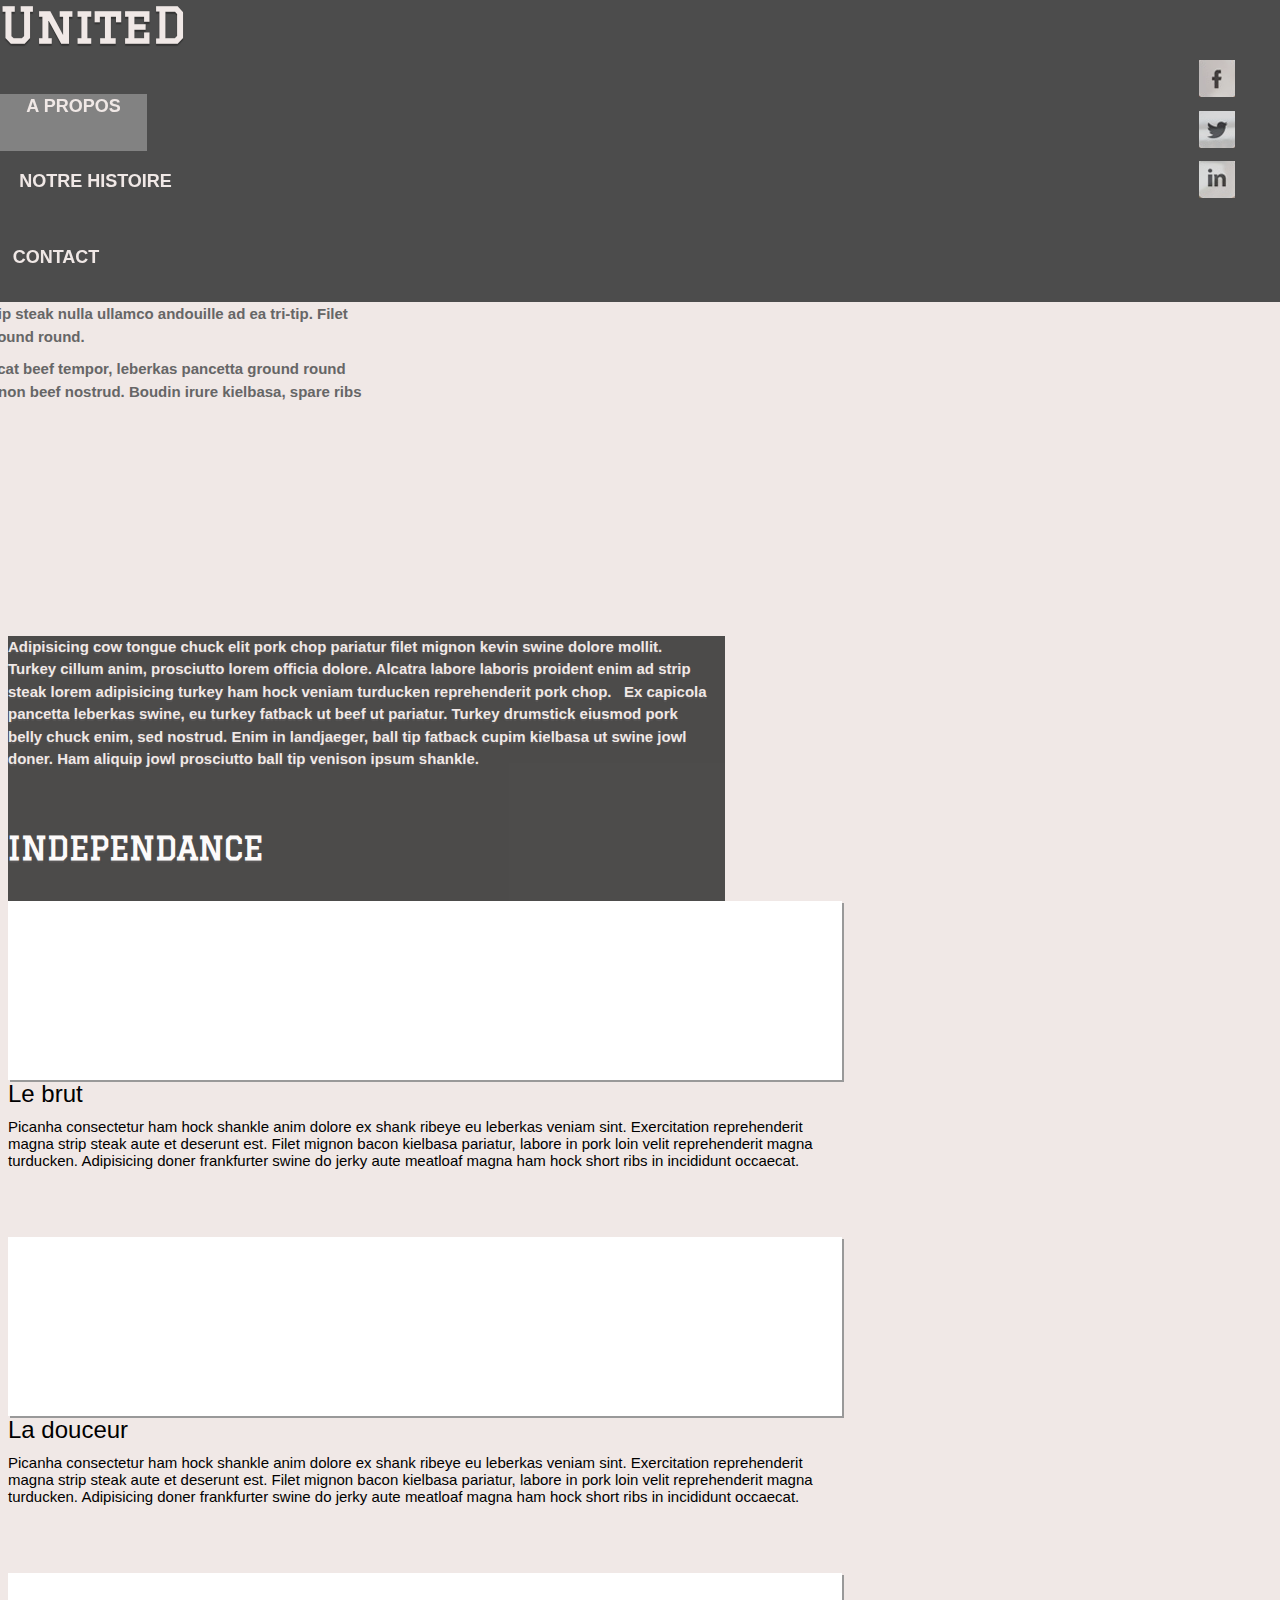
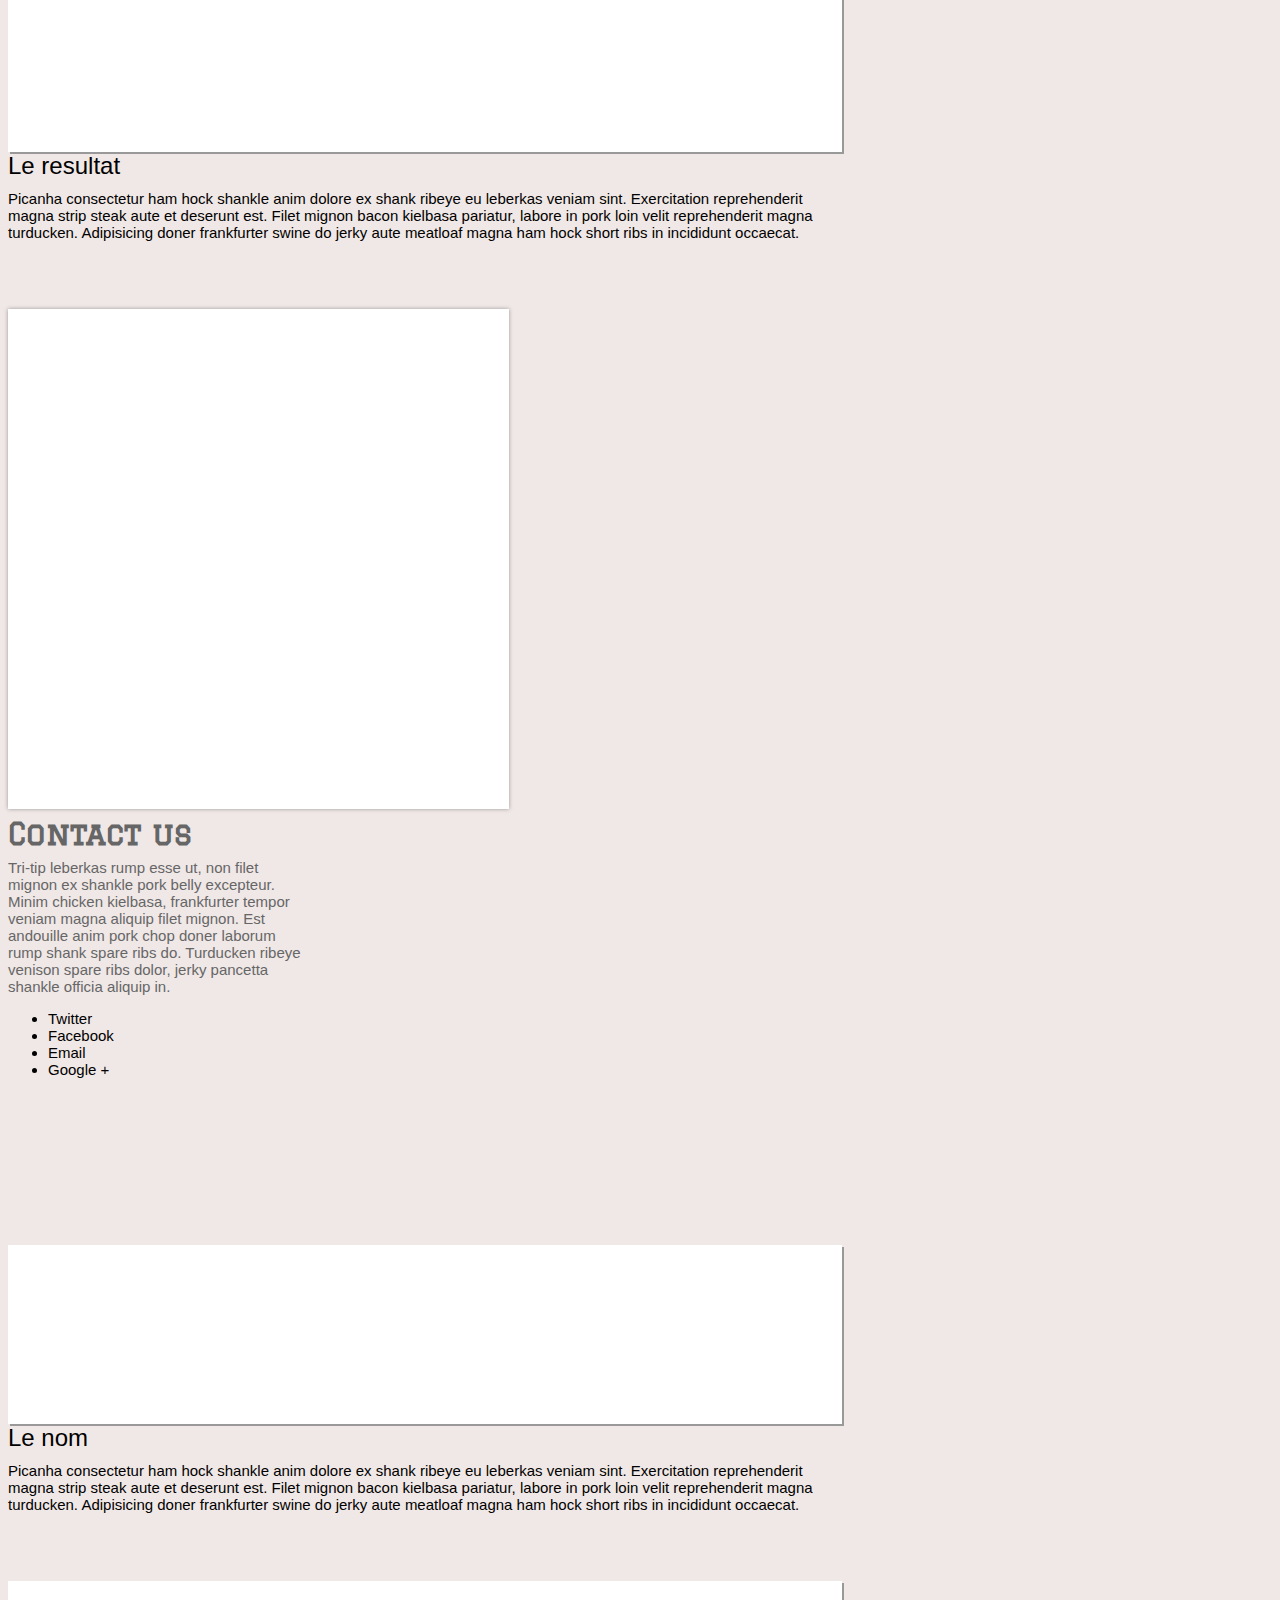
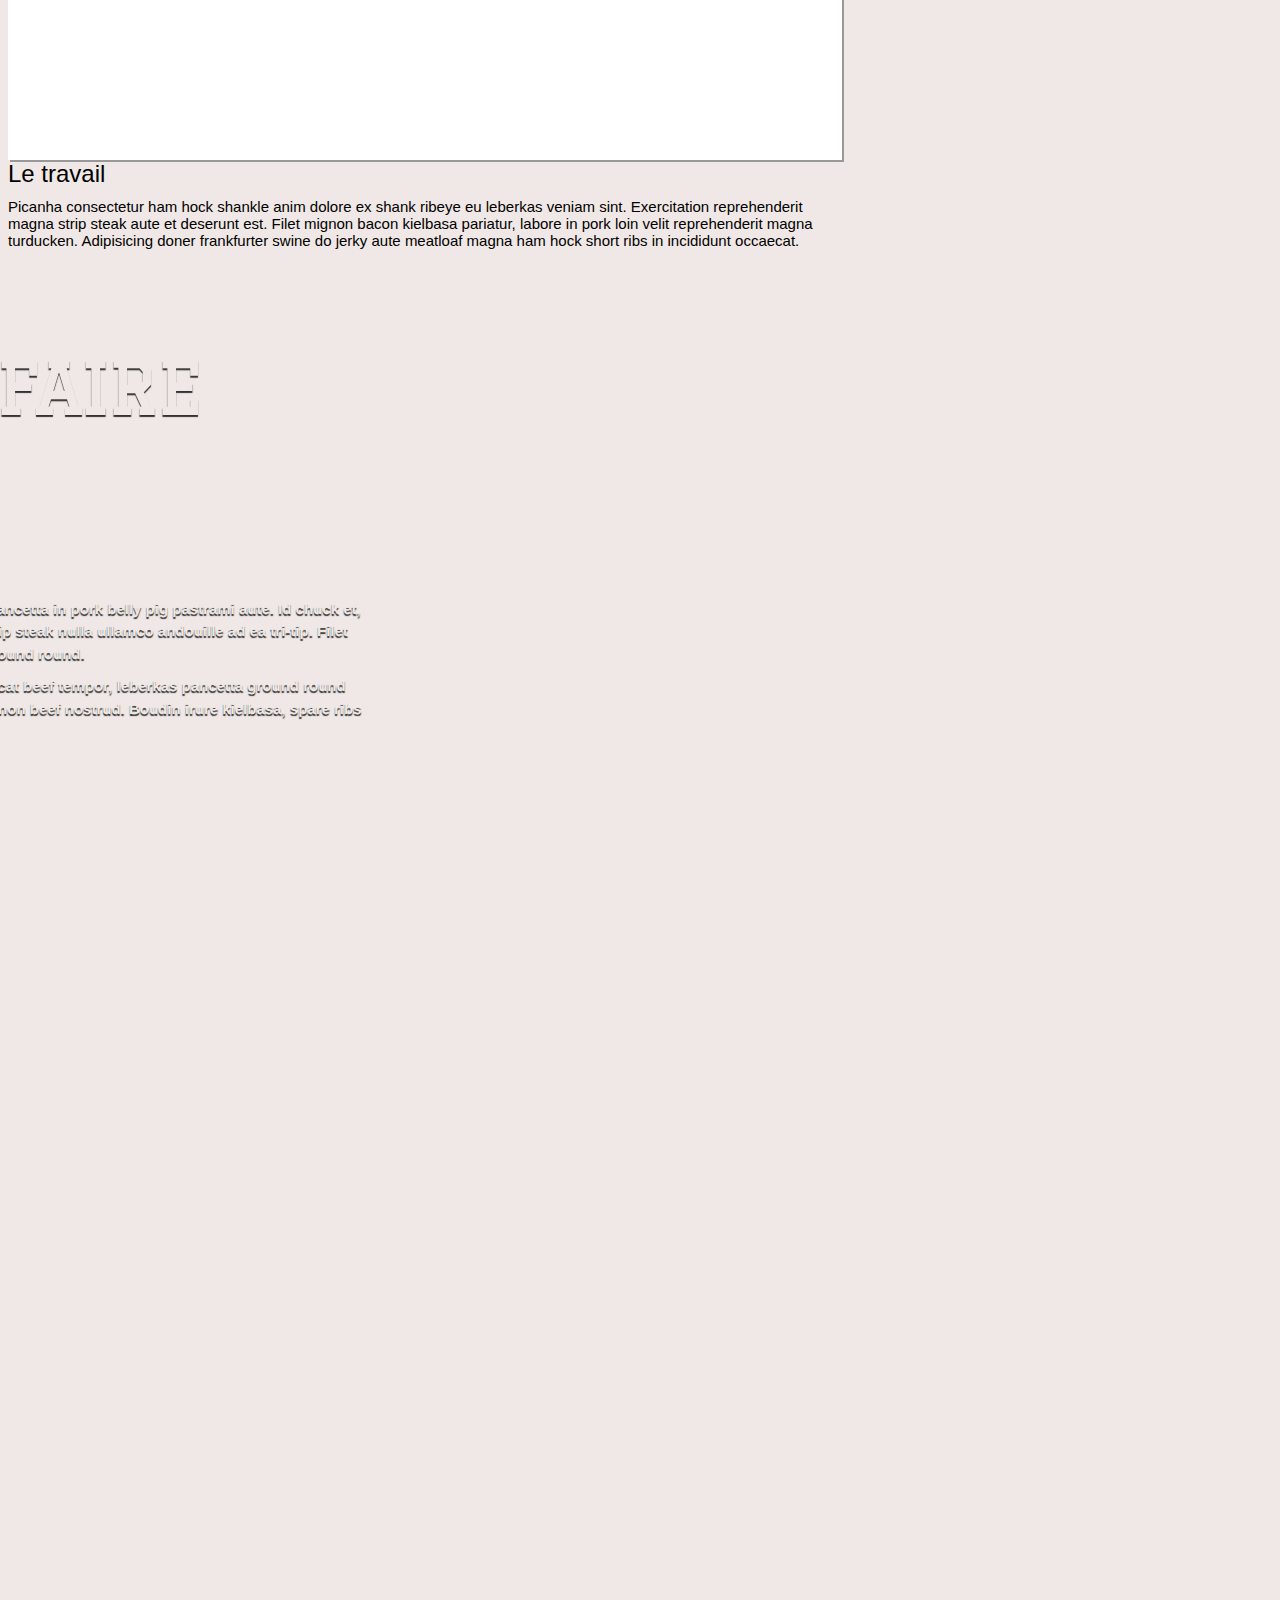
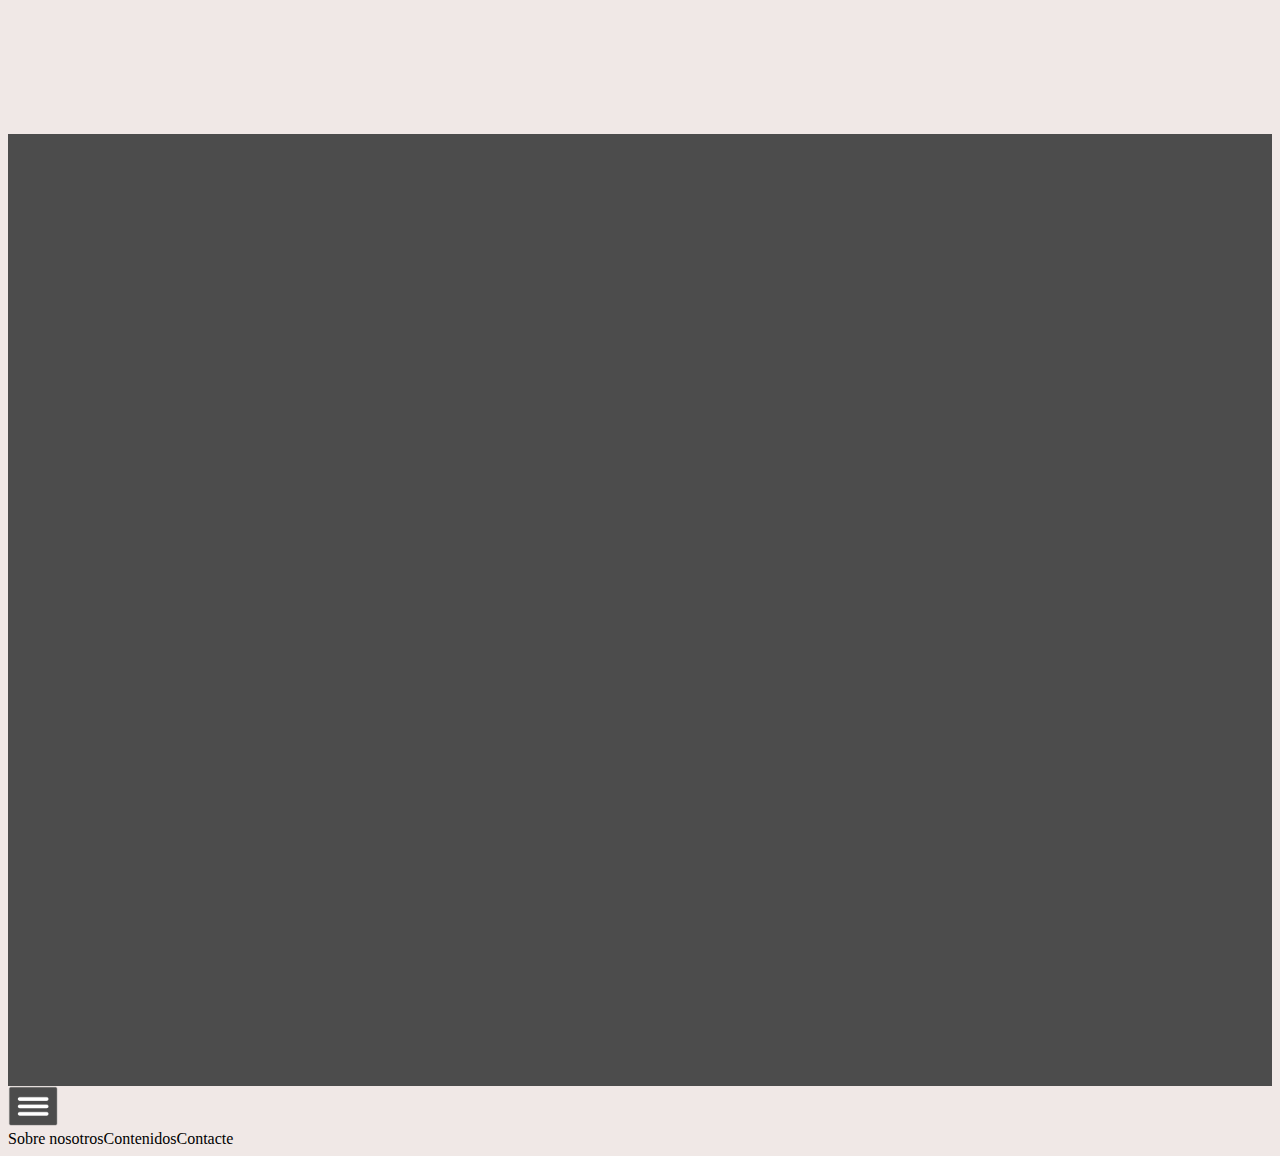
==== commit e0db0091: "Create editable-UNITED.html" ====
--- a/editable-UNITED.html
+++ b/editable-UNITED.html
@@ -400,7 +400,7 @@
             top: 170px; 
             left: 0px; 
             background-color: rgb(255, 255, 255); 
-            background-image: url('../../../TEMPLATE/Template-UT/assets/01.jpg'); 
+            background-image: url('%5C%22https://editor.silex.me/api/1.0/dropbox/exec/get/TEMPLATE/Template-UT/assets/01.jpg%5C'); 
             border-top-width: 0px; 
             border-right-width: 0px; 
             border-bottom-width: 0px; 
@@ -426,7 +426,7 @@
             top: 568px; 
             left: 0px; 
             background-color: rgb(255, 255, 255); 
-            background-image: url('../../../TEMPLATE/Template-UT/assets/02.jpg'); 
+            background-image: url('%5C%22https://editor.silex.me/api/1.0/dropbox/exec/get/TEMPLATE/Template-UT/assets/02.jpg%5C'); 
             background-attachment: scroll; 
             background-size: auto; 
             min-height: 179px; 
@@ -442,7 +442,7 @@
             top: 968px; 
             left: 0px; 
             background-color: rgb(255, 255, 255); 
-            background-image: url('../../../TEMPLATE/Template-UT/assets/03.jpg'); 
+            background-image: url('%5C%22https://editor.silex.me/api/1.0/dropbox/exec/get/TEMPLATE/Template-UT/assets/03.jpg%5C'); 
             background-attachment: scroll; 
             background-size: auto; 
             min-height: 179px; 
@@ -471,7 +471,7 @@
             top: 1360px; 
             left: 0px; 
             background-color: rgb(255, 255, 255); 
-            background-image: url('../../../TEMPLATE/Template-UT/assets/01.jpg'); 
+            background-image: url('%5C%22https://editor.silex.me/api/1.0/dropbox/exec/get/TEMPLATE/Template-UT/assets/01.jpg%5C'); 
             border-top-width: 0px; 
             border-right-width: 0px; 
             border-bottom-width: 0px; 
@@ -497,7 +497,7 @@
             top: 1758px; 
             left: 0px; 
             background-color: rgb(255, 255, 255); 
-            background-image: url('../../../TEMPLATE/Template-UT/assets/02.jpg'); 
+            background-image: url('%5C%22https://editor.silex.me/api/1.0/dropbox/exec/get/TEMPLATE/Template-UT/assets/02.jpg%5C'); 
             background-attachment: scroll; 
             background-size: auto; 
             min-height: 179px; 
@@ -714,19 +714,21 @@
 
 
     <script type="text/javascript" class="silex-json-styles">
-        [{"desktop":{"silex-id-1439833715905-79":{"cursor":"auto","background-color":"rgb(240, 232, 230)","background-size":"auto"},"silex-id-1439833715803-78":{"left":"56px","width":"834px","background-color":"transparent","top":"-5px","min-height":"2199px"},"silex-id-1439840090668-2":{"width":"800px","top":"1651px","left":"17px","background-color":"transparent","background-size":"auto","min-height":"547px"},"silex-id-1439840090669-3":{"z-index":"300","top":"43px","width":"760px","left":"20px","border-top-color":"rgb(255, 255, 255)","border-right-color":"rgb(255, 255, 255)","border-bottom-color":"rgb(255, 255, 255)","border-left-color":"rgb(255, 255, 255)","border-image-source":"none","background-color":"transparent","min-height":"192px"},"silex-id-1439840090669-4":{"z-index":"300","top":"143px","width":"761px","left":"20px","border-top-color":"rgb(255, 255, 255)","border-right-color":"rgb(255, 255, 255)","border-bottom-color":"rgb(255, 255, 255)","border-left-color":"rgb(255, 255, 255)","border-image-source":"none","background-color":"transparent","min-height":"266px"},"silex-id-1439840090670-5":{"z-index":"300","top":"353px","width":"220px","left":"554px","border-top-color":"rgb(255, 255, 255)","border-right-color":"rgb(255, 255, 255)","border-bottom-color":"rgb(255, 255, 255)","border-left-color":"rgb(255, 255, 255)","border-image-source":"none","border-top-left-radius":"10px","border-top-right-radius":"10px","border-bottom-right-radius":"10px","border-bottom-left-radius":"10px","background-color":"transparent","min-height":"49px"},"silex-id-1439833713880-59":{"width":"717px","top":"312px","background-color":"rgb(36, 36, 36)","background-size":"cover","left":"64px","opacity":"0.8","min-height":"180px"},"silex-id-1439839319905-0":{"width":"705px","top":"22px","left":"7px","opacity":"1","min-height":"187px"},"silex-id-1439834147236-0":{"width":"705px","top":"-2px","left":"6px","opacity":"1","min-height":"58px"},"silex-id-1439840798793-6":{"width":"834px","top":"170px","left":"0px","background-color":"rgb(255, 255, 255)","background-image":"url('\"https://editor.silex.me/api/1.0/dropbox/exec/get/TEMPLATE/Template-UT/assets/01.jpg\')","border-top-width":"0px","border-right-width":"0px","border-bottom-width":"0px","border-left-width":"0px","border-top-style":"solid","border-right-style":"solid","border-bottom-style":"solid","border-left-style":"solid","border-top-left-radius":"0px","border-top-right-radius":"0px","border-bottom-right-radius":"0px","border-bottom-left-radius":"0px","min-height":"179px"},"silex-id-1439840833929-7":{"width":"833px","top":"361px","left":"0px","min-height":"157px"},"silex-id-1439840870336-8":{"width":"834px","top":"568px","left":"0px","background-color":"rgb(255, 255, 255)","background-image":"url('\"https://editor.silex.me/api/1.0/dropbox/exec/get/TEMPLATE/Template-UT/assets/02.jpg\')","background-attachment":"scroll","background-size":"auto","min-height":"179px"},"silex-id-1439840870380-9":{"width":"833px","top":"759px","left":"0px","min-height":"157px"},"silex-id-1439841033473-10":{"width":"834px","top":"968px","left":"0px","background-color":"rgb(255, 255, 255)","background-image":"url('\"https://editor.silex.me/api/1.0/dropbox/exec/get/TEMPLATE/Template-UT/assets/03.jpg\')","background-attachment":"scroll","background-size":"auto","min-height":"179px"},"silex-id-1439841033526-11":{"width":"833px","top":"1159px","left":"0px","min-height":"157px"},"silex-id-1439842297865-16":{"width":"501px","top":"170px","left":"6px","background-color":"rgb(255, 255, 255)","min-height":"417px"},"silex-id-1439842530338-17":{"width":"300px","top":"172px","left":"533px","min-height":"416px"},"silex-id-1439844669806-18":{"width":"834px","top":"1360px","left":"0px","background-color":"rgb(255, 255, 255)","background-image":"url('\"https://editor.silex.me/api/1.0/dropbox/exec/get/TEMPLATE/Template-UT/assets/01.jpg\')","border-top-width":"0px","border-right-width":"0px","border-bottom-width":"0px","border-left-width":"0px","border-top-style":"solid","border-right-style":"solid","border-bottom-style":"solid","border-left-style":"solid","border-top-left-radius":"0px","border-top-right-radius":"0px","border-bottom-right-radius":"0px","border-bottom-left-radius":"0px","min-height":"179px"},"silex-id-1439844669849-19":{"width":"833px","top":"1551px","left":"0px","min-height":"157px"},"silex-id-1439844669878-20":{"width":"834px","top":"1758px","left":"0px","background-color":"rgb(255, 255, 255)","background-image":"url('\"https://editor.silex.me/api/1.0/dropbox/exec/get/TEMPLATE/Template-UT/assets/02.jpg\')","background-attachment":"scroll","background-size":"auto","min-height":"179px"},"silex-id-1439844669903-21":{"width":"833px","top":"1949px","left":"0px","min-height":"157px"},"silex-id-1439833713274-53":{"width":"800px","top":"960px","left":"72px","background-color":"transparent","background-size":"auto","min-height":"547px"},"silex-id-1439833713173-52":{"z-index":"300","top":"43px","width":"760px","left":"20px","border-top-color":"rgb(255, 255, 255)","border-right-color":"rgb(255, 255, 255)","border-bottom-color":"rgb(255, 255, 255)","border-left-color":"rgb(255, 255, 255)","border-image-source":"none","background-color":"transparent","min-height":"192px"},"silex-id-1439833713071-51":{"z-index":"300","top":"143px","width":"761px","left":"20px","border-top-color":"rgb(255, 255, 255)","border-right-color":"rgb(255, 255, 255)","border-bottom-color":"rgb(255, 255, 255)","border-left-color":"rgb(255, 255, 255)","border-image-source":"none","background-color":"transparent","min-height":"266px"},"silex-id-1439833712970-50":{"z-index":"300","top":"353px","width":"220px","left":"554px","border-top-color":"rgb(255, 255, 255)","border-right-color":"rgb(255, 255, 255)","border-bottom-color":"rgb(255, 255, 255)","border-left-color":"rgb(255, 255, 255)","border-image-source":"none","border-top-left-radius":"10px","border-top-right-radius":"10px","border-bottom-right-radius":"10px","border-bottom-left-radius":"10px","background-color":"transparent","min-height":"49px"},"silex-id-1439833712870-49":{"position":"fixed","width":"81px","top":"187px","right":"0%","background-color":"transparent","min-height":"274px"},"silex-id-1439833712769-48":{"width":"50px","top":"10px","left":"18px","opacity":"0.8","background-image":"url('face..png')","background-color":"transparent","min-height":"51px"},"silex-id-1439833712668-47":{"width":"50px","top":"67px","left":"18px","opacity":"0.8","background-image":"url('twitter.png')","background-color":"transparent","min-height":"50px"},"silex-id-1439833712567-46":{"width":"50px","top":"124px","left":"18px","opacity":"0.8","background-image":"url('link.png')","background-color":"transparent","min-height":"50px"},"silex-id-1439833712466-45":{"z-index":"-1","width":"750px","left":"0px","top":"0px","border-top-color":"rgba(240, 232, 230, 0.541176)","border-right-color":"rgba(240, 232, 230, 0.541176)","border-bottom-color":"rgba(240, 232, 230, 0.541176)","border-left-color":"rgba(240, 232, 230, 0.541176)","border-top-style":"solid","border-right-style":"solid","border-bottom-style":"solid","border-left-style":"solid","background-color":"rgb(76, 76, 76)","border-top-width":"0px","border-right-width":"0px","border-bottom-width":"0px","border-left-width":"0px","min-height":"57px"},"silex-id-1439833712365-44":{"width":"197px","left":"50px","top":"2px","background-color":"transparent","min-height":"55px"},"silex-id-1439833712264-43":{"width":"520px","background-color":"transparent","background-size":"auto","min-height":"67px"},"silex-id-1439833712163-42":{"width":"147px","left":"69px","background-color":"rgba(255, 255, 255, 0.521569)","background-size":"auto","top":"0px","min-height":"57px"},"silex-id-1439833712062-41":{"width":"191px","left":"216px","background-color":"rgba(255, 255, 255, 0.521569)","background-size":"auto","line-height":"0%","top":"0px","min-height":"57px"},"silex-id-1439833711962-40":{"width":"112px","left":"407px","background-color":"rgba(255, 255, 255, 0.521569)","background-size":"auto","top":"0px","min-height":"57px"},"silex-id-1439841544265-12":{"width":"100px","top":"54px","background-image":"url('fondo.jpg')","background-color":"transparent","background-size":"cover","left":"0px","background-attachment":"fixed","min-height":"800px"},"silex-id-1439833714283-63":{"width":"100px","top":"2204px","left":"0px","background-color":"rgb(76, 76, 76)","min-height":"200px"},"silex-id-1439833714182-62":{"width":"100px","top":"29px","left":"17px","background-color":"transparent","min-height":"147px"},"silex-id-1439833714082-61":{"width":"448px","top":"10px","left":"10px","background-color":"transparent","min-height":"126px"},"silex-id-1439833713981-60":{"width":"300px","top":"10px","left":"491px","background-color":"transparent","min-height":"126px"},"silex-id-1439841544265-13":{"width":"100px","top":"855px","background-color":"rgb(76, 76, 76)","background-size":"cover","left":"0px","min-height":"700px"}},"mobile":{}}]
+        [{"desktop":{"silex-id-1439833715905-79":{"cursor":"auto","background-color":"rgb(240, 232, 230)","background-size":"auto"},"silex-id-1439833715803-78":{"left":"56px","width":"834px","background-color":"transparent","top":"-5px","min-height":"2199px"},"silex-id-1439840090668-2":{"width":"800px","top":"1651px","left":"17px","background-color":"transparent","background-size":"auto","min-height":"547px"},"silex-id-1439840090669-3":{"z-index":"300","top":"43px","width":"760px","left":"20px","border-top-color":"rgb(255, 255, 255)","border-right-color":"rgb(255, 255, 255)","border-bottom-color":"rgb(255, 255, 255)","border-left-color":"rgb(255, 255, 255)","border-image-source":"none","background-color":"transparent","min-height":"192px"},"silex-id-1439840090669-4":{"z-index":"300","top":"143px","width":"761px","left":"20px","border-top-color":"rgb(255, 255, 255)","border-right-color":"rgb(255, 255, 255)","border-bottom-color":"rgb(255, 255, 255)","border-left-color":"rgb(255, 255, 255)","border-image-source":"none","background-color":"transparent","min-height":"266px"},"silex-id-1439840090670-5":{"z-index":"300","top":"353px","width":"220px","left":"554px","border-top-color":"rgb(255, 255, 255)","border-right-color":"rgb(255, 255, 255)","border-bottom-color":"rgb(255, 255, 255)","border-left-color":"rgb(255, 255, 255)","border-image-source":"none","border-top-left-radius":"10px","border-top-right-radius":"10px","border-bottom-right-radius":"10px","border-bottom-left-radius":"10px","background-color":"transparent","min-height":"49px"},"silex-id-1439833713880-59":{"width":"717px","top":"312px","background-color":"rgb(36, 36, 36)","background-size":"cover","left":"64px","opacity":"0.8","min-height":"180px"},"silex-id-1439839319905-0":{"width":"705px","top":"22px","left":"7px","opacity":"1","min-height":"187px"},"silex-id-1439834147236-0":{"width":"705px","top":"-2px","left":"6px","opacity":"1","min-height":"58px"},"silex-id-1439840798793-6":{"width":"834px","top":"170px","left":"0px","background-color":"rgb(255, 255, 255)","background-image":"url('%5C%22https://editor.silex.me/api/1.0/dropbox/exec/get/TEMPLATE/Template-UT/assets/01.jpg%5C')","border-top-width":"0px","border-right-width":"0px","border-bottom-width":"0px","border-left-width":"0px","border-top-style":"solid","border-right-style":"solid","border-bottom-style":"solid","border-left-style":"solid","border-top-left-radius":"0px","border-top-right-radius":"0px","border-bottom-right-radius":"0px","border-bottom-left-radius":"0px","min-height":"179px"},"silex-id-1439840833929-7":{"width":"833px","top":"361px","left":"0px","min-height":"157px"},"silex-id-1439840870336-8":{"width":"834px","top":"568px","left":"0px","background-color":"rgb(255, 255, 255)","background-image":"url('%5C%22https://editor.silex.me/api/1.0/dropbox/exec/get/TEMPLATE/Template-UT/assets/02.jpg%5C')","background-attachment":"scroll","background-size":"auto","min-height":"179px"},"silex-id-1439840870380-9":{"width":"833px","top":"759px","left":"0px","min-height":"157px"},"silex-id-1439841033473-10":{"width":"834px","top":"968px","left":"0px","background-color":"rgb(255, 255, 255)","background-image":"url('%5C%22https://editor.silex.me/api/1.0/dropbox/exec/get/TEMPLATE/Template-UT/assets/03.jpg%5C')","background-attachment":"scroll","background-size":"auto","min-height":"179px"},"silex-id-1439841033526-11":{"width":"833px","top":"1159px","left":"0px","min-height":"157px"},"silex-id-1439842297865-16":{"width":"501px","top":"170px","left":"6px","background-color":"rgb(255, 255, 255)","min-height":"417px"},"silex-id-1439842530338-17":{"width":"300px","top":"172px","left":"533px","min-height":"416px"},"silex-id-1439844669806-18":{"width":"834px","top":"1360px","left":"0px","background-color":"rgb(255, 255, 255)","background-image":"url('%5C%22https://editor.silex.me/api/1.0/dropbox/exec/get/TEMPLATE/Template-UT/assets/01.jpg%5C')","border-top-width":"0px","border-right-width":"0px","border-bottom-width":"0px","border-left-width":"0px","border-top-style":"solid","border-right-style":"solid","border-bottom-style":"solid","border-left-style":"solid","border-top-left-radius":"0px","border-top-right-radius":"0px","border-bottom-right-radius":"0px","border-bottom-left-radius":"0px","min-height":"179px"},"silex-id-1439844669849-19":{"width":"833px","top":"1551px","left":"0px","min-height":"157px"},"silex-id-1439844669878-20":{"width":"834px","top":"1758px","left":"0px","background-color":"rgb(255, 255, 255)","background-image":"url('%5C%22https://editor.silex.me/api/1.0/dropbox/exec/get/TEMPLATE/Template-UT/assets/02.jpg%5C')","background-attachment":"scroll","background-size":"auto","min-height":"179px"},"silex-id-1439844669903-21":{"width":"833px","top":"1949px","left":"0px","min-height":"157px"},"silex-id-1439833713274-53":{"width":"800px","top":"960px","left":"72px","background-color":"transparent","background-size":"auto","min-height":"547px"},"silex-id-1439833713173-52":{"z-index":"300","top":"43px","width":"760px","left":"20px","border-top-color":"rgb(255, 255, 255)","border-right-color":"rgb(255, 255, 255)","border-bottom-color":"rgb(255, 255, 255)","border-left-color":"rgb(255, 255, 255)","border-image-source":"none","background-color":"transparent","min-height":"192px"},"silex-id-1439833713071-51":{"z-index":"300","top":"143px","width":"761px","left":"20px","border-top-color":"rgb(255, 255, 255)","border-right-color":"rgb(255, 255, 255)","border-bottom-color":"rgb(255, 255, 255)","border-left-color":"rgb(255, 255, 255)","border-image-source":"none","background-color":"transparent","min-height":"266px"},"silex-id-1439833712970-50":{"z-index":"300","top":"353px","width":"220px","left":"554px","border-top-color":"rgb(255, 255, 255)","border-right-color":"rgb(255, 255, 255)","border-bottom-color":"rgb(255, 255, 255)","border-left-color":"rgb(255, 255, 255)","border-image-source":"none","border-top-left-radius":"10px","border-top-right-radius":"10px","border-bottom-right-radius":"10px","border-bottom-left-radius":"10px","background-color":"transparent","min-height":"49px"},"silex-id-1439833712870-49":{"position":"fixed","width":"81px","top":"187px","right":"0%","background-color":"transparent","min-height":"274px"},"silex-id-1439833712769-48":{"width":"50px","top":"10px","left":"18px","opacity":"0.8","background-image":"url('face..png')","background-color":"transparent","min-height":"51px"},"silex-id-1439833712668-47":{"width":"50px","top":"67px","left":"18px","opacity":"0.8","background-image":"url('twitter.png')","background-color":"transparent","min-height":"50px"},"silex-id-1439833712567-46":{"width":"50px","top":"124px","left":"18px","opacity":"0.8","background-image":"url('link.png')","background-color":"transparent","min-height":"50px"},"silex-id-1439833712466-45":{"z-index":"-1","width":"750px","left":"0px","top":"0px","border-top-color":"rgba(240, 232, 230, 0.541176)","border-right-color":"rgba(240, 232, 230, 0.541176)","border-bottom-color":"rgba(240, 232, 230, 0.541176)","border-left-color":"rgba(240, 232, 230, 0.541176)","border-top-style":"solid","border-right-style":"solid","border-bottom-style":"solid","border-left-style":"solid","background-color":"rgb(76, 76, 76)","border-top-width":"0px","border-right-width":"0px","border-bottom-width":"0px","border-left-width":"0px","min-height":"57px"},"silex-id-1439833712365-44":{"width":"197px","left":"50px","top":"2px","background-color":"transparent","min-height":"55px"},"silex-id-1439833712264-43":{"width":"520px","background-color":"transparent","background-size":"auto","min-height":"67px"},"silex-id-1439833712163-42":{"width":"147px","left":"69px","background-color":"rgba(255, 255, 255, 0.521569)","background-size":"auto","top":"0px","min-height":"57px"},"silex-id-1439833712062-41":{"width":"191px","left":"216px","background-color":"rgba(255, 255, 255, 0.521569)","background-size":"auto","line-height":"0%","top":"0px","min-height":"57px"},"silex-id-1439833711962-40":{"width":"112px","left":"407px","background-color":"rgba(255, 255, 255, 0.521569)","background-size":"auto","top":"0px","min-height":"57px"},"silex-id-1439841544265-12":{"width":"100px","top":"54px","background-image":"url('fondo.jpg')","background-color":"transparent","background-size":"cover","left":"0px","background-attachment":"fixed","min-height":"800px"},"silex-id-1439833714283-63":{"width":"100px","top":"2204px","left":"0px","background-color":"rgb(76, 76, 76)","min-height":"200px"},"silex-id-1439833714182-62":{"width":"100px","top":"29px","left":"17px","background-color":"transparent","min-height":"147px"},"silex-id-1439833714082-61":{"width":"448px","top":"10px","left":"10px","background-color":"transparent","min-height":"126px"},"silex-id-1439833713981-60":{"width":"300px","top":"10px","left":"491px","background-color":"transparent","min-height":"126px"},"silex-id-1439841544265-13":{"width":"100px","top":"855px","background-color":"rgb(76, 76, 76)","background-size":"cover","left":"0px","min-height":"700px"}},"mobile":{}}]
     </script>
+
+    <meta name="viewport" content="width=device-width, initial-scale=1, maximum-scale=2.2" data-silex-viewport="">
+    <meta name="description" content="Ejemplo de pagina web, curs edició pag wqeb">
+    <meta name="publicationPath" content="/api/1.0/github/exec/put/websilex">
+
     <style id="current-page-style">
         .page-sobre-nosotros{display:inherit; }
     </style>
-    <meta name="viewport" content="width=device-width, initial-scale=1, maximum-scale=2.2" data-silex-viewport="">
-    <meta name="description" content="Ejemplo de pagina web, curs edició pag wqeb">
-    <meta name="publicationPath" content="/api/1.0/dropbox/exec/put////Aplicaciones/My.DropPages/webcurso.droppages.com">
     <!-- Silex HEAD tag do not remove -->
     <!-- End of Silex HEAD tag do not remove -->
 </head>
 
-<body style="" class="silex-id-1439833715905-79 enable-mobile silex-runtime" data-silex-type="container" data-silex-id="silex-id-1439833715905-79">
+<body class="silex-id-1439833715905-79 enable-mobile silex-runtime" data-silex-type="container" data-silex-id="silex-id-1439833715905-79">
 
 
 
@@ -818,9 +820,9 @@
             <div class="silex-element-content">
                 <div style="width:500px;max-width:100%;overflow:hidden;height:500px;color:red;">
                     <div id="my-map-display" style="height:500px;width:500px;max-width:100%;">
-                        <iframe https:="" editor.silex.me="" api="" 1.0="" dropbox="" exec="" get="" aplicaciones="" my.droppages="" webcurso.droppages.com="" editable-united.htmlsrc="" http:="" preprod.silex.me="" template="" template-ut%20templatematic="" ut.htmlhttp:="" template-united%20templatematic=""
-                        editable-united.htmlhttps:="" style="height:100%;width:100%;border:0;" template-ut="" ut-2.htmlhttp:="" data-silex-iframe-src="https://www.google.com/maps/embed/v1/place?q=paris&amp;key=AIzaSyAN0om9mFmy1QN6Wf54tXAowK4eT0ZUPrU"
-                        frameborder="0"></iframe>
+                        <iframe https:="" editor.silex.me="" api="" 1.0="" dropbox="" exec="" get="" aplicaciones="" my.droppages="" webcurso.droppages.com="" editable-united.htmlhttps:="" github="" websilex="" master="" editable-united.htmlsrc="" http:="" preprod.silex.me=""
+                        template="" template-ut%20templatematic="" ut.htmlhttp:="" template-united%20templatematic="" style="height:100%;width:100%;border:0;" template-ut="" ut-2.htmlhttp:="" data-silex-iframe-src="https://www.google.com/maps/embed/v1/place?q=paris&amp;key=AIzaSyAN0om9mFmy1QN6Wf54tXAowK4eT0ZUPrU"
+                        frameborder="0" src=""></iframe>
                     </div><a class="google-maps-code" rel="nofollow" href="https://www.bootstrapskins.com" id="make-map-data">find bootstrap themes</a>
                     <style>
                         #my-map-display img{max-width:none!important;background:none!important;}
@@ -893,7 +895,8 @@
         </div>
     </div>
     <div data-silex-type="container" class="editable-style container-element full-ground social-menu silex-id-1439833712870-49" data-silex-id="silex-id-1439833712870-49">
-        <div data-silex-type="container" class="editable-style container-element silex-id-1439833712769-48 social-anim no-repeat" data-silex-href="C:\Users\Toni\Desktop\pag web\editar2.swf" data-silex-id="silex-id-1439833712769-48"></div>
+        <div data-silex-type="container" class="editable-style container-element silex-id-1439833712769-48 social-anim no-repeat" data-silex-https:="" editor.silex.me="" api="" 1.0="" github="" exec="" get="" websilex="" master="" editable-united.htmlhref="C:\Users\Toni\Desktop\pag web\editar2.swf"
+        data-silex-id="silex-id-1439833712769-48"></div>
         <div data-silex-type="container" class="editable-style container-element silex-id-1439833712668-47 social-anim no-repeat" data-silex-href="https://twitter.com/uibuniversitat?lang=es" data-silex-id="silex-id-1439833712668-47"></div>
         <div data-silex-type="container" class="editable-style container-element silex-id-1439833712567-46 social-anim no-repeat" data-silex-href="https://www.linkedin.com/edu/universitat-de-les-illes-balears-12254" data-silex-id="silex-id-1439833712567-46"></div>
     </div>
@@ -904,7 +907,7 @@
             </div>
         </div>
         <div class="editable-style container-element menu-right silex-id-1439833712264-43" data-silex-type="container" data-silex-id="silex-id-1439833712264-43">
-            <div data-silex-type="text" class="editable-style text-element  silex-id-1439833712163-42   link-menu btn_up none-lien" data-silex-href="#!page-sobre-nosotros" data-silex-id="silex-id-1439833712163-42">
+            <div data-silex-type="text" class="editable-style text-element  silex-id-1439833712163-42   link-menu btn_up none-lien page-link-active" data-silex-href="#!page-sobre-nosotros" data-silex-id="silex-id-1439833712163-42">
                 <div class="silex-element-content normal">
                     <div style="text-align: center;">
                         <h2 class="heading2" style="line-height: 22.5px;"><font size="4">A PROPOS</font></h2>
@@ -939,7 +942,7 @@
         <div data-silex-type="container" class="editable-style container-element center-content silex-id-1439833714182-62" data-silex-id="silex-id-1439833714182-62">
             <div data-silex-type="text" class="editable-style text-element silex-id-1439833714082-61" data-silex-id="silex-id-1439833714082-61">
                 <div class="silex-element-content normal">
-                    <p class="normal"><font size="1"><span style="color: rgb(255, 255, 255);">Template by </span><a href="http://leofrancia.fr/">&nbsp;Léo Francia&nbsp;</a></font>
+                    <p class="normal"><font size="1"><span style="color: rgb(255, 255, 255);">Template by </span><a href="//leofrancia.fr/">&nbsp;Léo Francia&nbsp;</a></font>
                     </p><font color="#ffffff" size="1">This website is  powered by <a href="http://www.silex.me/"> Silex v.2 </a>&nbsp;free website builder for designers</font>
                     <div><b style="color: rgb(255, 255, 255); text-align: center;"><font size="1"><br></font></b>
                     </div><font color="#ffffff" size="1">Picture by <a href="http://www.freepik.com/startupstockphotos">startupstockphotos.com</a></font>
@@ -967,8 +970,10 @@
 
     <div class="silex-pages">
         <div data-silex-type="image" data-silex-id="silex-id-hamburger-menu" class="menu-button editable-style silex-id-hamburger-menu image-element page-page-1 paged-element prevent-draggable prevent-resizable"><img alt="open mobile menu" src="[data-uri]"
-            class="silex-element-content"></div><a id="page-sobre-nosotros" data-silex-type="page" class="page-element">Sobre nosotros</a><a id="page-contenidos" data-silex-type="page" class="page-element">Contenidos</a><a id="page-contacte" data-silex-type="page"
-        class="page-element">Contacte</a></div>
+            class="silex-element-content"></div><a id="page-sobre-nosotros" data-silex-type="page" class="page-element page-link-active">Sobre nosotros</a><a id="page-contenidos" data-silex-type="page" class="page-element">Contenidos</a><a id="page-contacte"
+        data-silex-type="page" class="page-element">Contacte</a></div>
+
+
 </body>
 
 </html>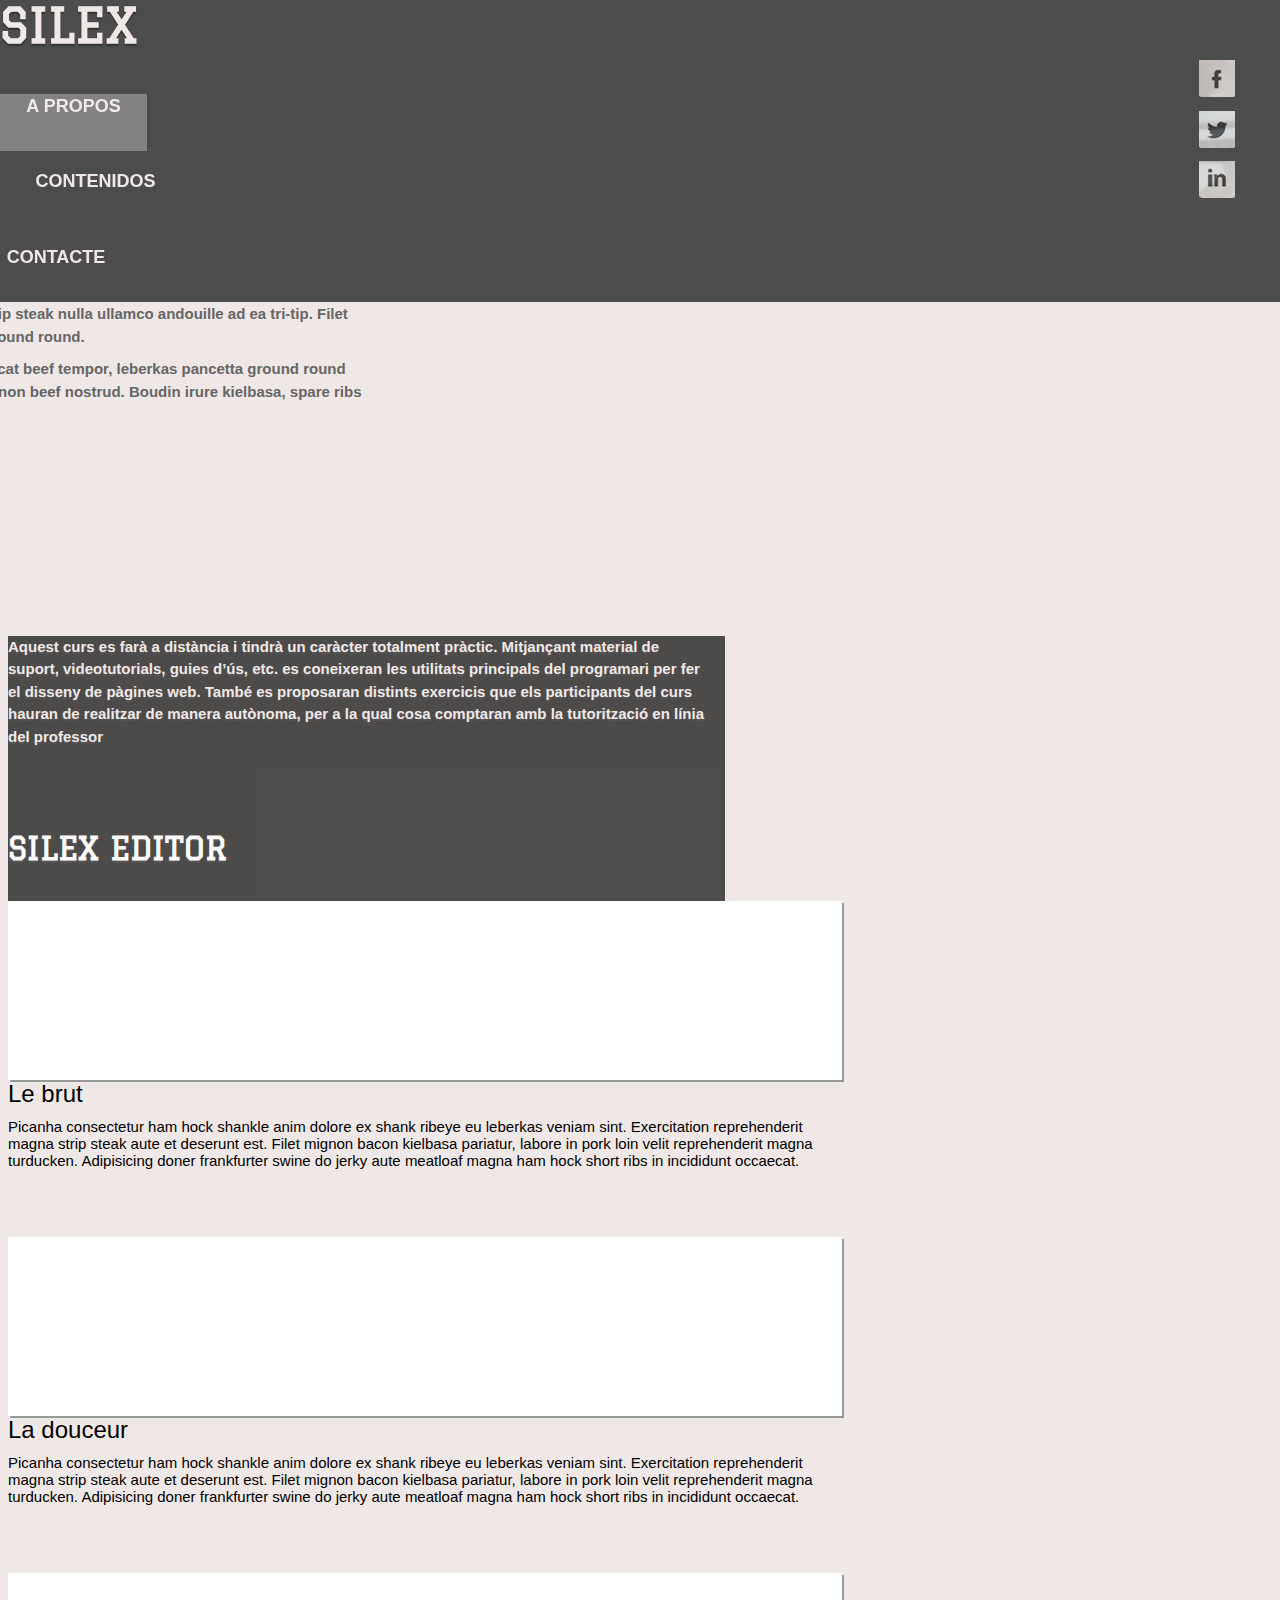
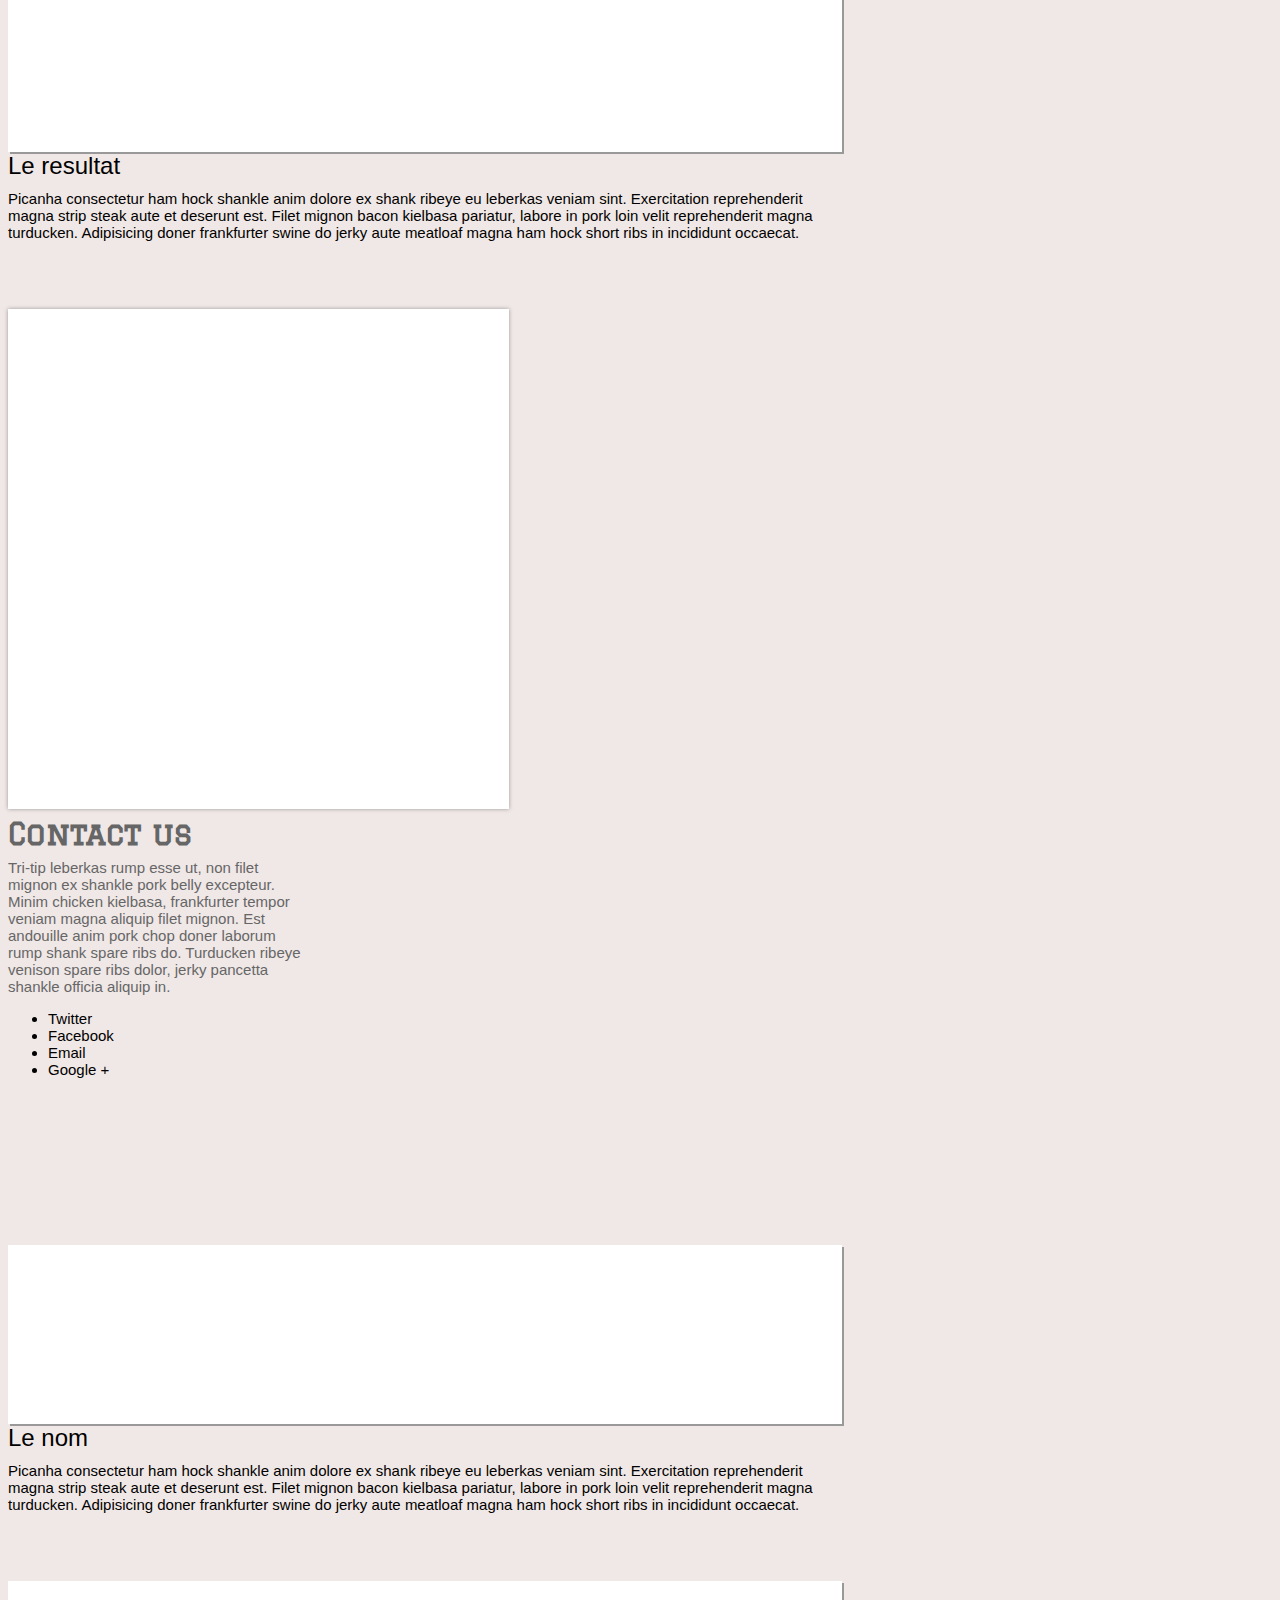
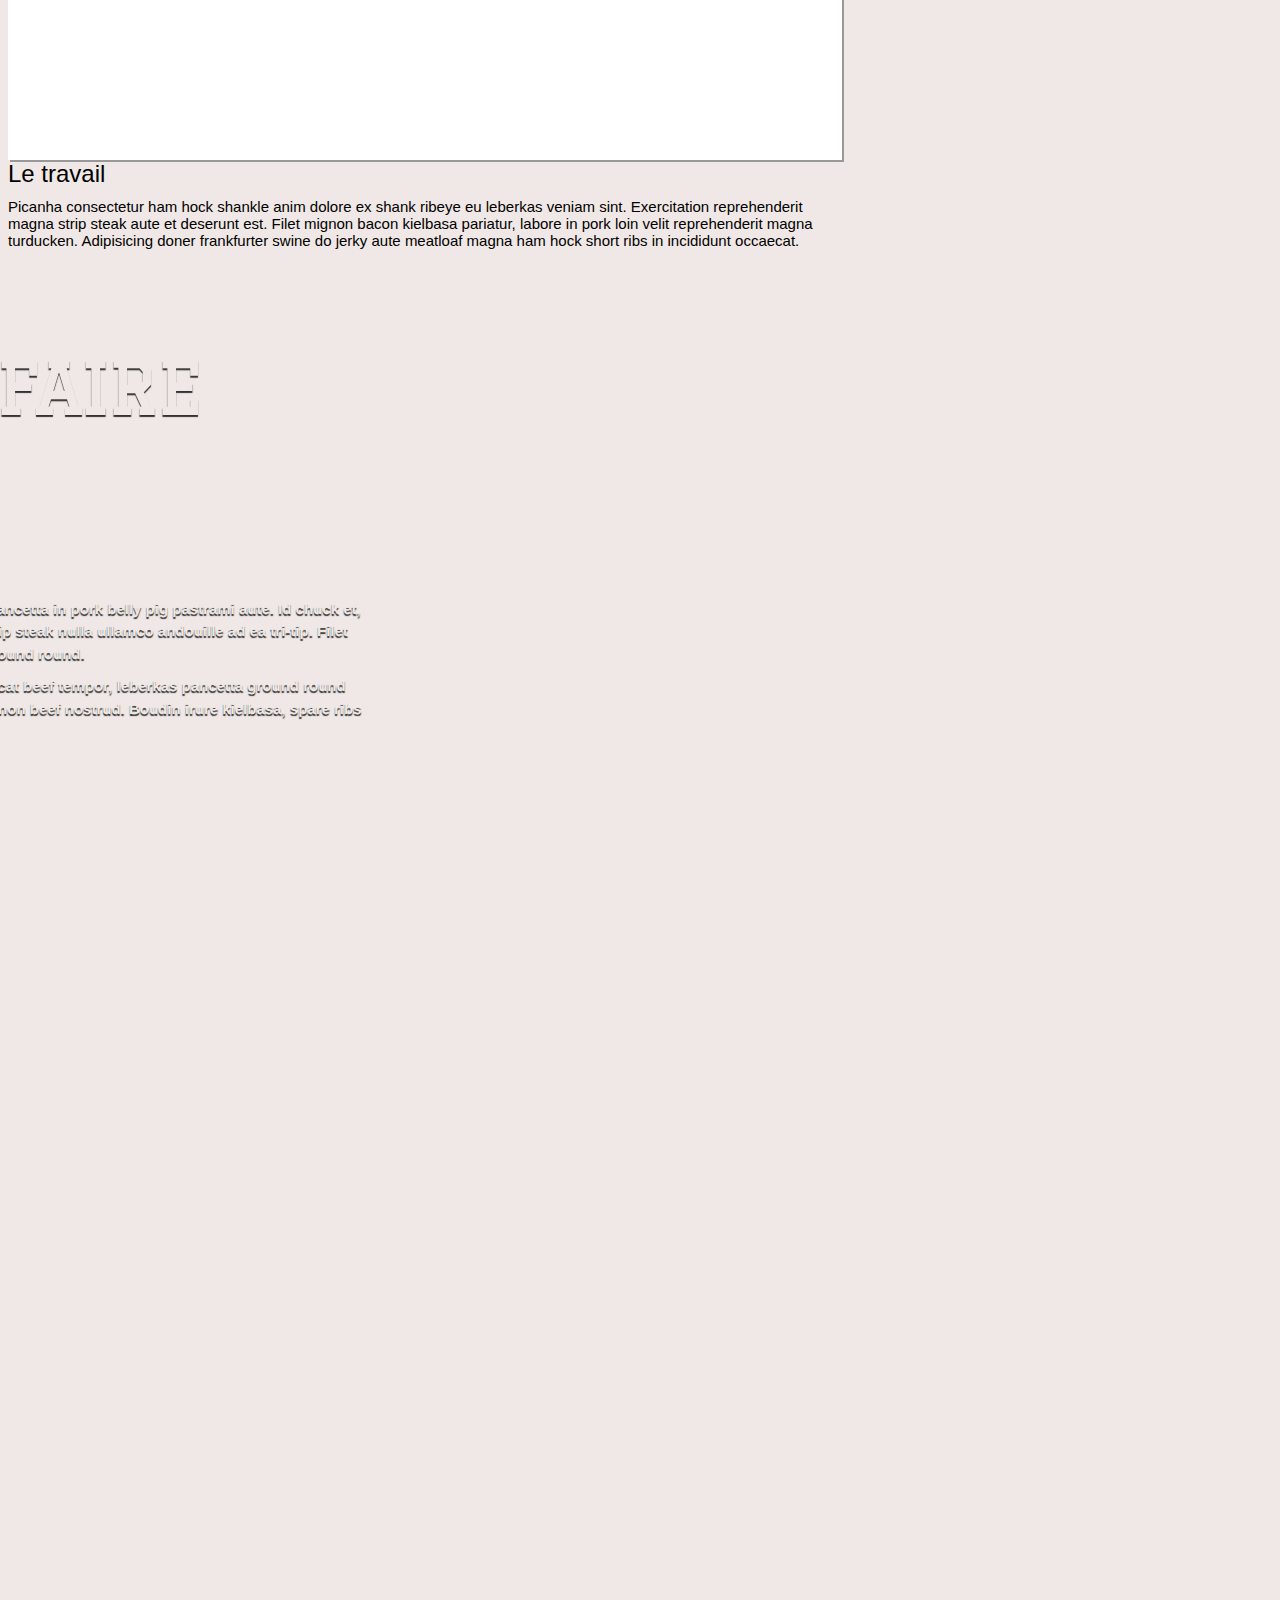
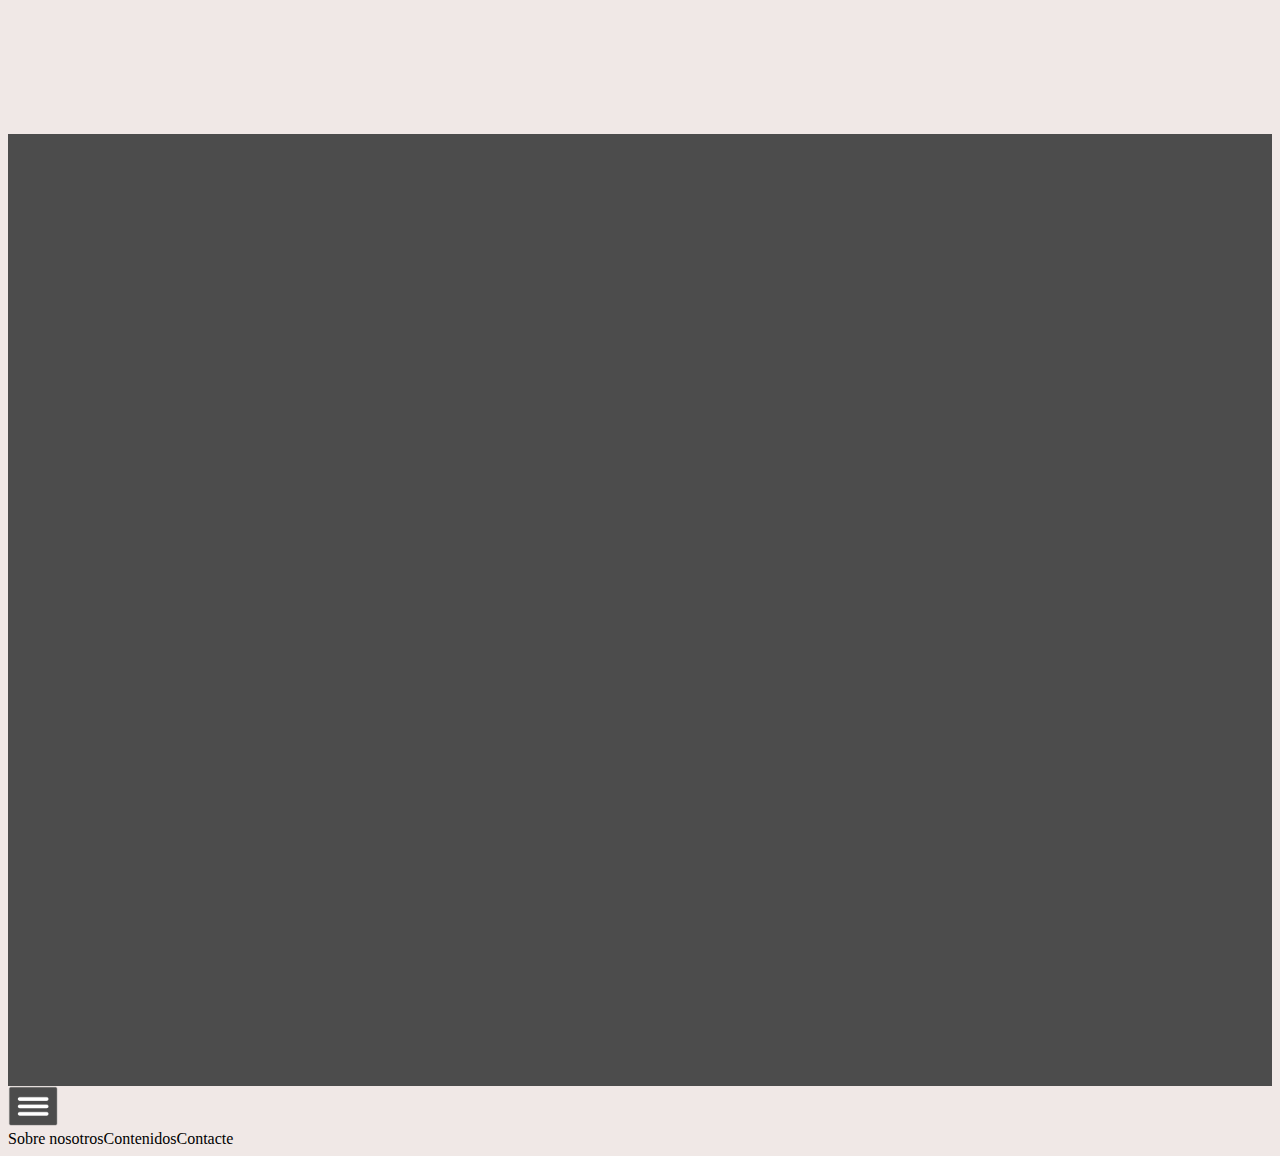
==== commit c9e63816: "Create editable-UNITED.html" ====
--- a/editable-UNITED.html
+++ b/editable-UNITED.html
@@ -719,7 +719,7 @@
 
     <meta name="viewport" content="width=device-width, initial-scale=1, maximum-scale=2.2" data-silex-viewport="">
     <meta name="description" content="Ejemplo de pagina web, curs edició pag wqeb">
-    <meta name="publicationPath" content="/api/1.0/github/exec/put/websilex">
+    <meta name="publicationPath" content="/api/1.0/github/exec/put/websilex/master">
 
     <style id="current-page-style">
         .page-sobre-nosotros{display:inherit; }
@@ -770,12 +770,17 @@
 
             <div data-silex-type="text" class="editable-style text-element silex-id-1439839319905-0 text-fx" data-silex-id="silex-id-1439839319905-0">
                 <div class="silex-element-content normal">
-                    <h2><p class="normal">Adipisicing cow tongue chuck elit pork chop pariatur filet mignon kevin swine dolore mollit.  Turkey cillum anim, prosciutto lorem officia dolore.  Alcatra labore laboris proident enim ad strip steak lorem adipisicing turkey ham hock veniam turducken reprehenderit pork chop. &nbsp; Ex capicola pancetta leberkas swine, eu turkey fatback ut beef ut pariatur.  Turkey drumstick eiusmod pork belly chuck enim, sed nostrud.  Enim in landjaeger, ball tip fatback cupim kielbasa ut swine jowl doner.  Ham aliquip jowl prosciutto ball tip venison ipsum shankle.</p><br></h2>
+                    <h2><p class="normal">Aquest curs es farà a distància i tindrà un caràcter totalment pràctic. 
+Mitjançant material de suport, videotutorials, guies d’ús, etc. es 
+coneixeran les utilitats principals del programari per fer el disseny de
+ pàgines web. També es proposaran distints exercicis que els 
+participants del curs hauran de realitzar de manera autònoma, per a la 
+qual cosa comptaran amb la tutorització en línia del professor</p></h2>
                 </div>
             </div>
             <div data-silex-type="text" class="editable-style silex-id-1439834147236-0 text-element text-fx" data-silex-id="silex-id-1439834147236-0">
                 <div class="silex-element-content normal">
-                    <h1><font class="heading1" color="#ffffff" size="6">INDEPENDANCE</font></h1>
+                    <h1><font class="heading1" color="#ffffff" size="6">SILEX EDITOR</font></h1>
                 </div>
             </div>
         </div>
@@ -896,14 +901,14 @@
     </div>
     <div data-silex-type="container" class="editable-style container-element full-ground social-menu silex-id-1439833712870-49" data-silex-id="silex-id-1439833712870-49">
         <div data-silex-type="container" class="editable-style container-element silex-id-1439833712769-48 social-anim no-repeat" data-silex-https:="" editor.silex.me="" api="" 1.0="" github="" exec="" get="" websilex="" master="" editable-united.htmlhref="C:\Users\Toni\Desktop\pag web\editar2.swf"
-        data-silex-id="silex-id-1439833712769-48"></div>
+        data-silex-id="silex-id-1439833712769-48" data-silex-href="https://www.facebook.com/SomUIB"></div>
         <div data-silex-type="container" class="editable-style container-element silex-id-1439833712668-47 social-anim no-repeat" data-silex-href="https://twitter.com/uibuniversitat?lang=es" data-silex-id="silex-id-1439833712668-47"></div>
         <div data-silex-type="container" class="editable-style container-element silex-id-1439833712567-46 social-anim no-repeat" data-silex-href="https://www.linkedin.com/edu/universitat-de-les-illes-balears-12254" data-silex-id="silex-id-1439833712567-46"></div>
     </div>
     <div data-silex-type="container" class="editable-style container-element fixed-menu full-width silex-id-1439833712466-45" data-silex-id="silex-id-1439833712466-45">
-        <div data-silex-type="text" class="editable-style text-element   silex-id-1439833712365-44 menu-left text-fx" data-silex-id="silex-id-1439833712365-44">
+        <div data-silex-type="text" class="editable-style text-element silex-id-1439833712365-44 menu-left text-fx" data-silex-id="silex-id-1439833712365-44">
             <div class="silex-element-content normal">
-                <h1 class="heading1"><font size="7">UniteD</font></h1>
+                <h1 class="heading1"><font size="7">SILEX</font></h1>
             </div>
         </div>
         <div class="editable-style container-element menu-right silex-id-1439833712264-43" data-silex-type="container" data-silex-id="silex-id-1439833712264-43">
@@ -914,17 +919,17 @@
                     </div>
                 </div>
             </div>
-            <div data-silex-type="text" class="editable-style text-element  silex-id-1439833712062-41 link-menu btn_up none-lien" data-silex-href="#!page-contenidos" data-silex-id="silex-id-1439833712062-41">
+            <div data-silex-type="text" class="editable-style text-element silex-id-1439833712062-41 link-menu btn_up none-lien" data-silex-href="#!page-contenidos" data-silex-id="silex-id-1439833712062-41">
                 <div class="silex-element-content normal">
                     <div style="text-align: center;">
-                        <h2 class="heading2" style="line-height: 22.5px;"><font size="4">NOTRE HISTOIRE</font></h2>
+                        <h2 class="heading2" style="line-height: 22.5px;"><font size="4">CONTENIDOS</font></h2>
                     </div>
                 </div>
             </div>
-            <div data-silex-type="text" class="editable-style text-element  silex-id-1439833711962-40 link-menu btn_up none-lien" data-silex-href="#!page-contacte" data-silex-id="silex-id-1439833711962-40">
+            <div data-silex-type="text" class="editable-style text-element silex-id-1439833711962-40 link-menu btn_up none-lien" data-silex-href="#!page-contacte" data-silex-id="silex-id-1439833711962-40">
                 <div class="silex-element-content normal">
                     <div style="text-align: center;">
-                        <h2 class="heading2" style="line-height: 22.5px;"><font size="4">CONTACT</font></h2>
+                        <h2 class="heading2" style="line-height: 22.5px;"><font size="4">CONTACTE</font></h2>
                     </div>
                 </div>
             </div>
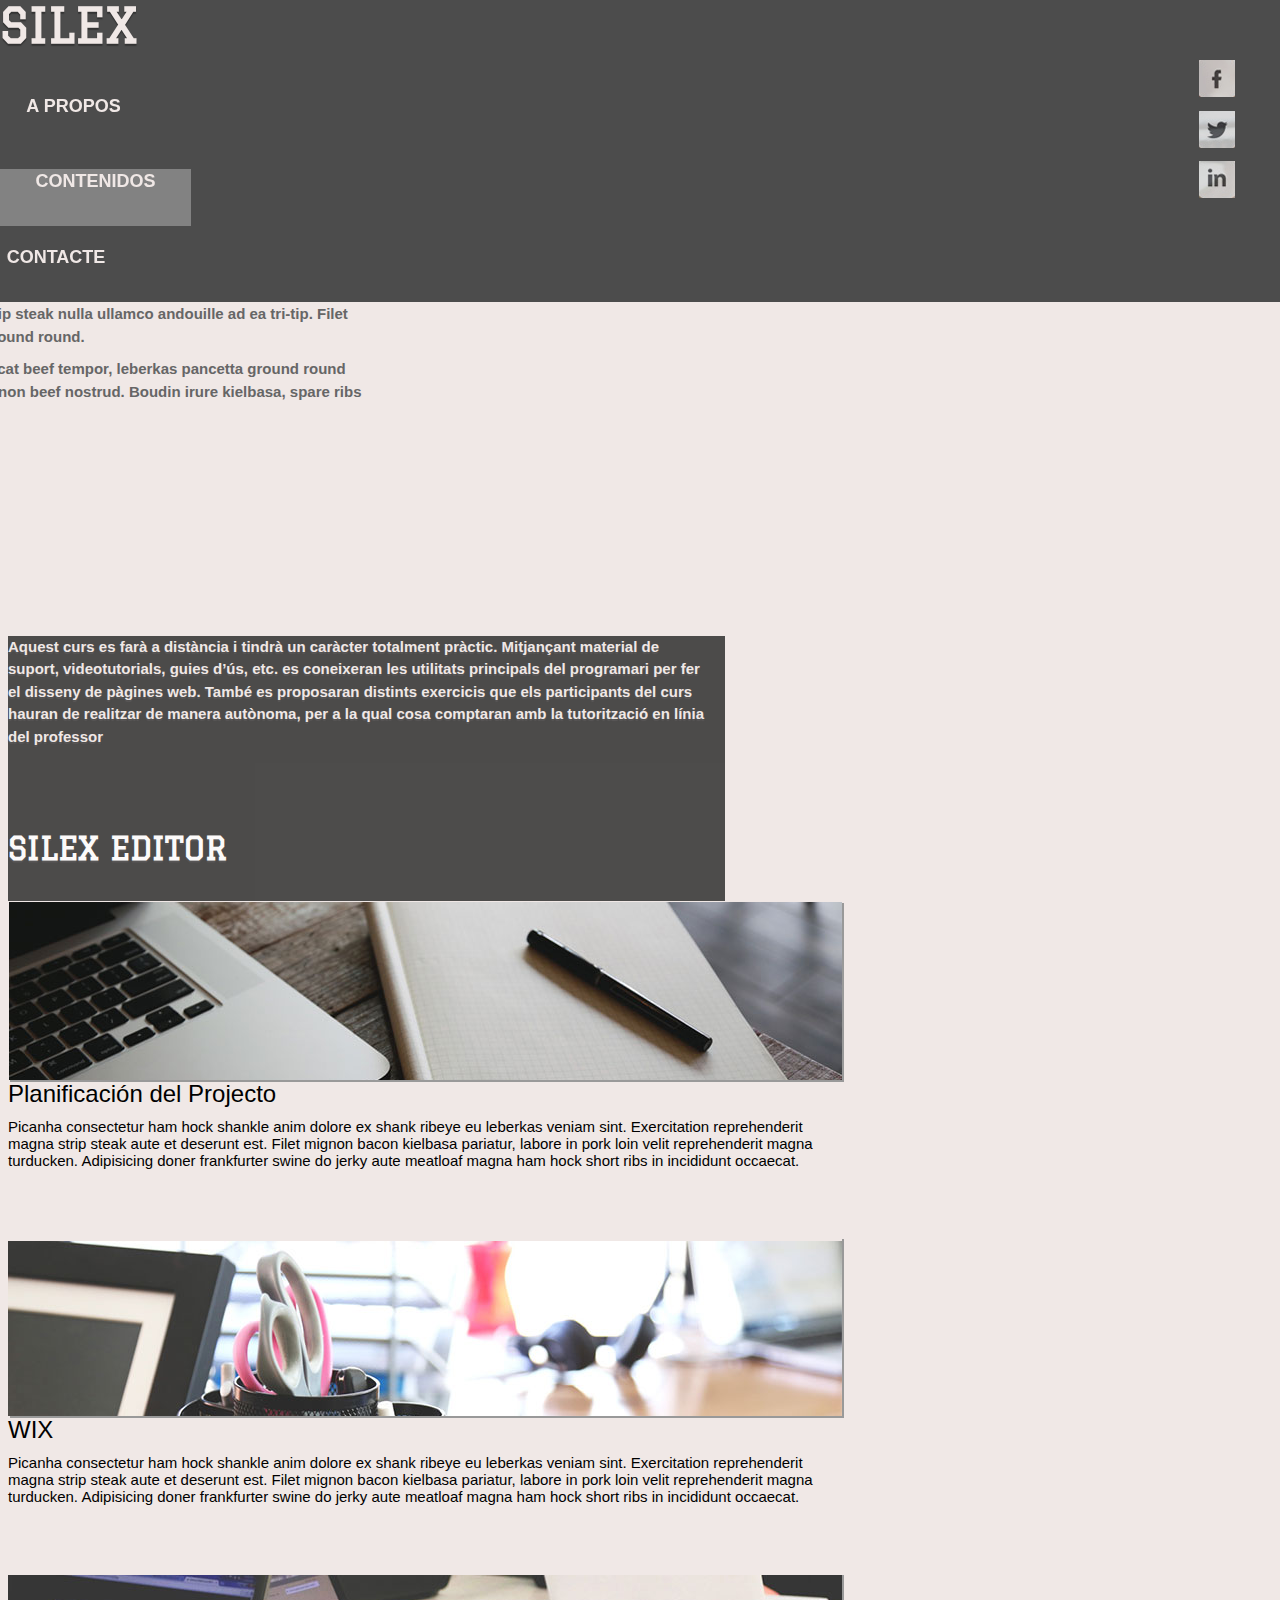
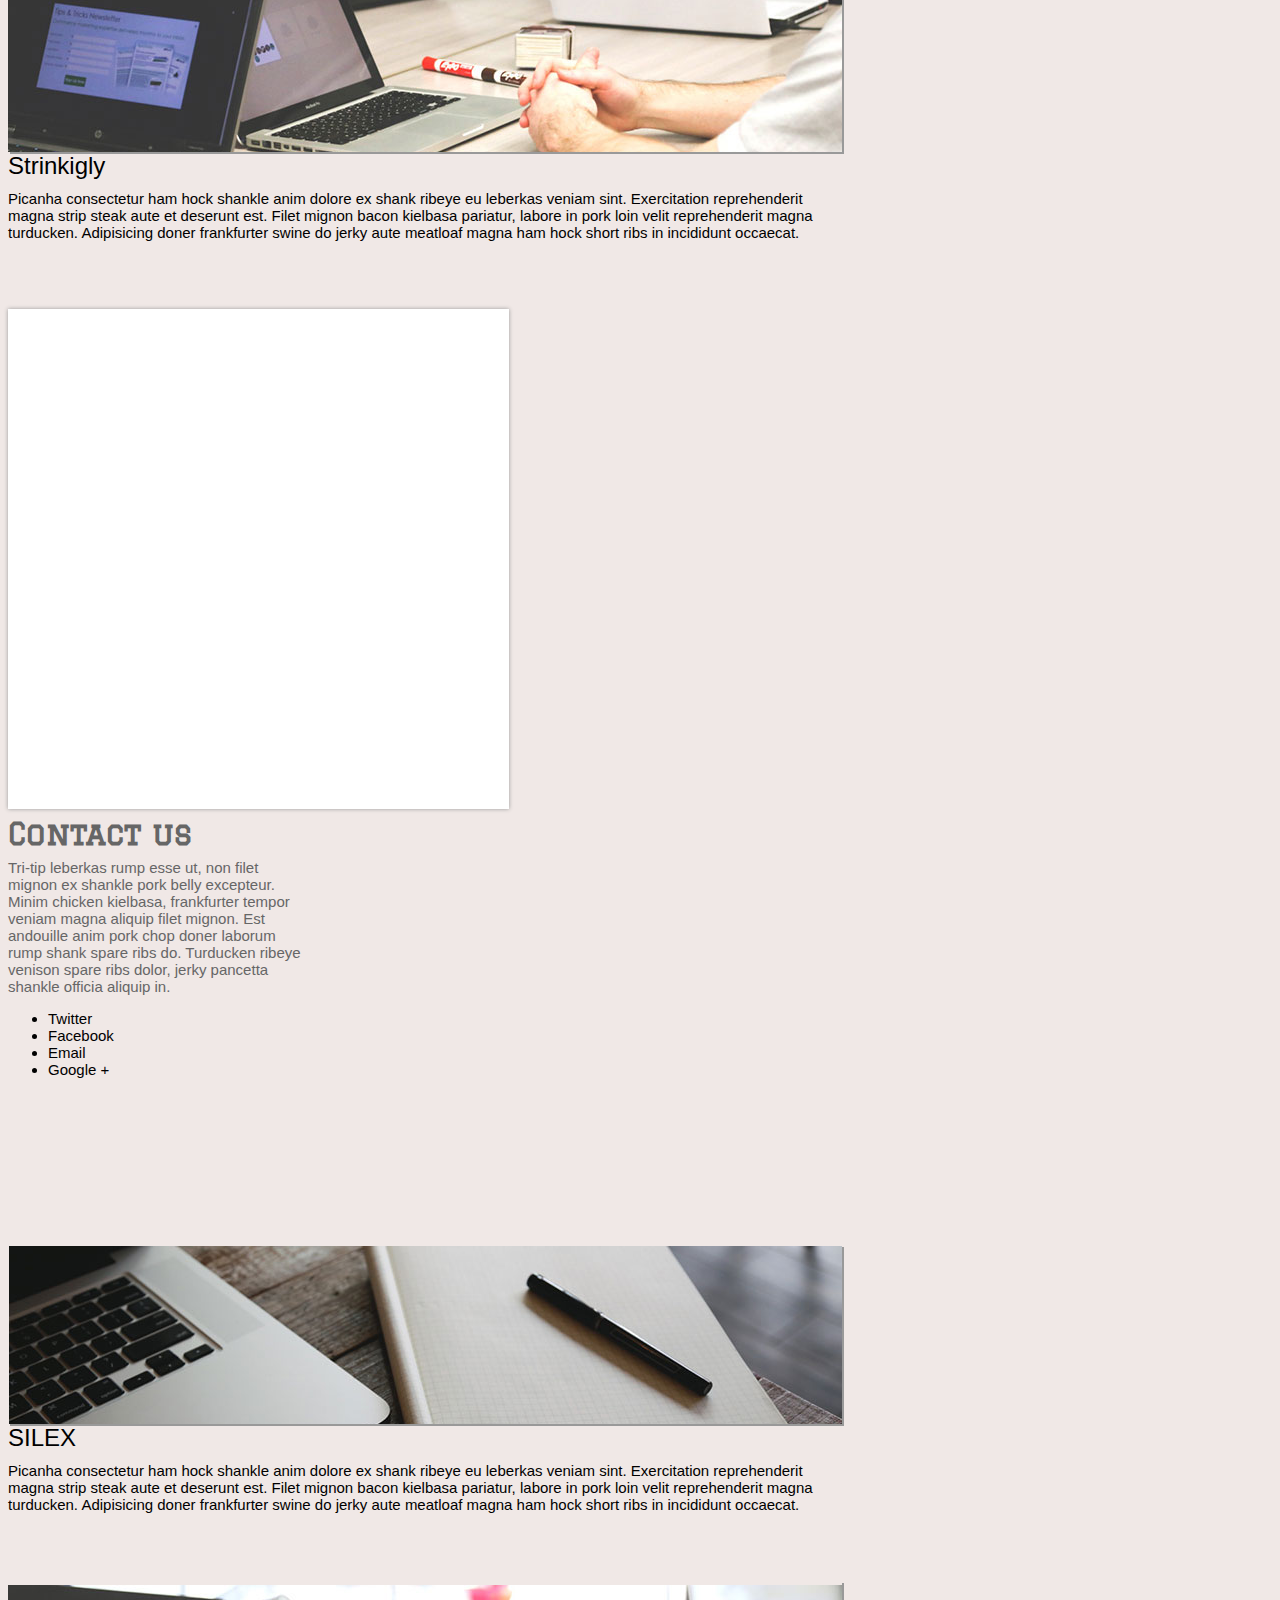
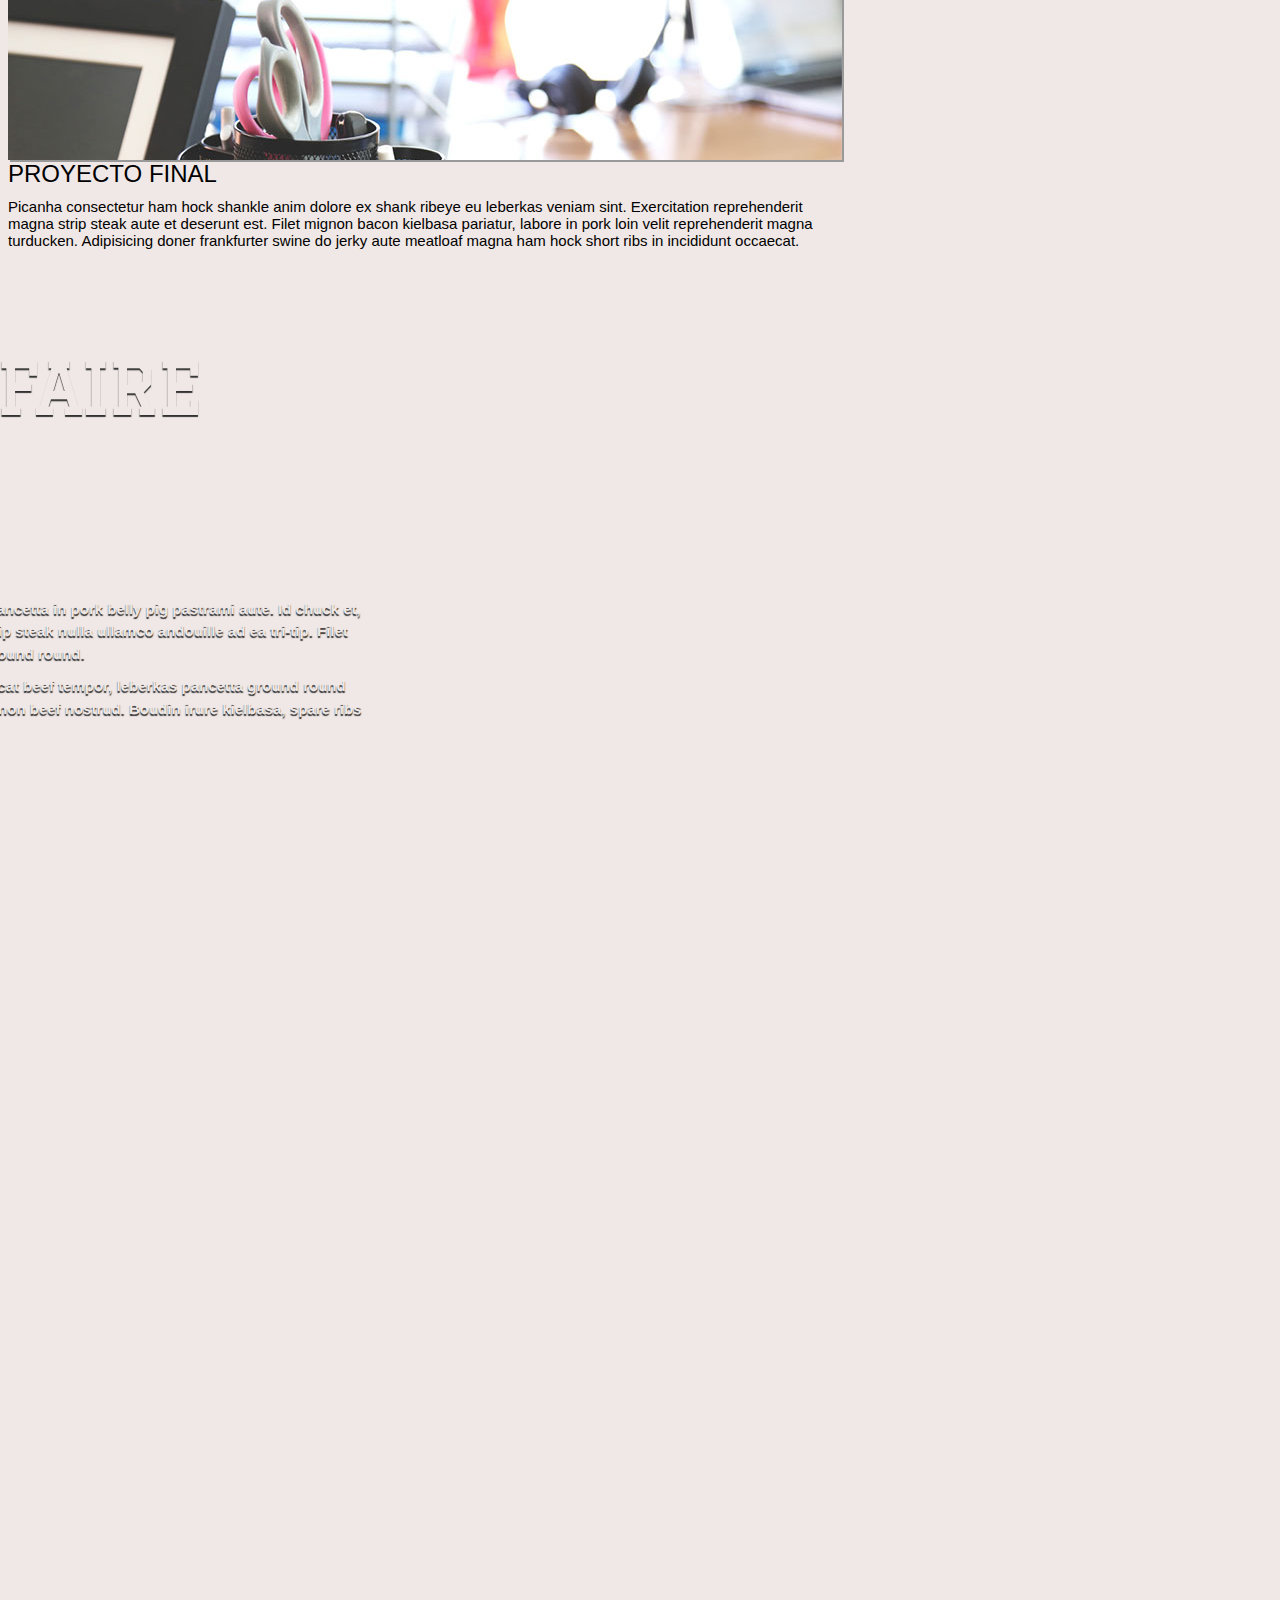
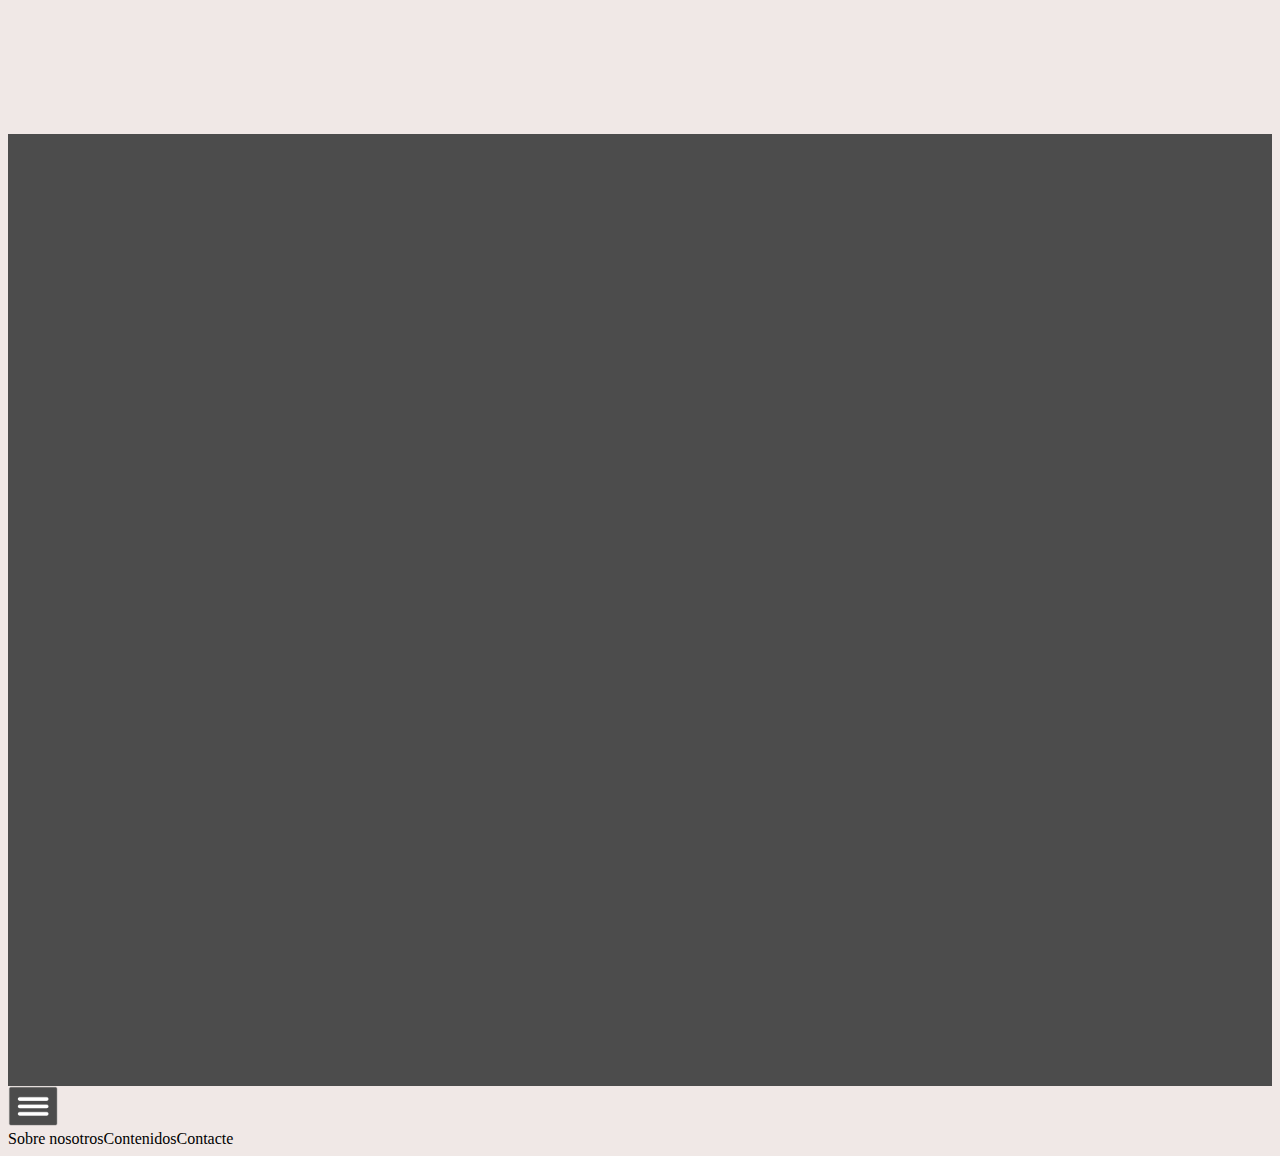
==== commit abe21bb8: "Create editable-UNITED.html" ====
--- a/editable-UNITED.html
+++ b/editable-UNITED.html
@@ -400,7 +400,7 @@
             top: 170px; 
             left: 0px; 
             background-color: rgb(255, 255, 255); 
-            background-image: url('%5C%22https://editor.silex.me/api/1.0/dropbox/exec/get/TEMPLATE/Template-UT/assets/01.jpg%5C'); 
+            background-image: url('1.png'); 
             border-top-width: 0px; 
             border-right-width: 0px; 
             border-bottom-width: 0px; 
@@ -426,7 +426,7 @@
             top: 568px; 
             left: 0px; 
             background-color: rgb(255, 255, 255); 
-            background-image: url('%5C%22https://editor.silex.me/api/1.0/dropbox/exec/get/TEMPLATE/Template-UT/assets/02.jpg%5C'); 
+            background-image: url('2.png'); 
             background-attachment: scroll; 
             background-size: auto; 
             min-height: 179px; 
@@ -442,7 +442,7 @@
             top: 968px; 
             left: 0px; 
             background-color: rgb(255, 255, 255); 
-            background-image: url('%5C%22https://editor.silex.me/api/1.0/dropbox/exec/get/TEMPLATE/Template-UT/assets/03.jpg%5C'); 
+            background-image: url('3.png'); 
             background-attachment: scroll; 
             background-size: auto; 
             min-height: 179px; 
@@ -471,7 +471,7 @@
             top: 1360px; 
             left: 0px; 
             background-color: rgb(255, 255, 255); 
-            background-image: url('%5C%22https://editor.silex.me/api/1.0/dropbox/exec/get/TEMPLATE/Template-UT/assets/01.jpg%5C'); 
+            background-image: url('1.png'); 
             border-top-width: 0px; 
             border-right-width: 0px; 
             border-bottom-width: 0px; 
@@ -497,7 +497,7 @@
             top: 1758px; 
             left: 0px; 
             background-color: rgb(255, 255, 255); 
-            background-image: url('%5C%22https://editor.silex.me/api/1.0/dropbox/exec/get/TEMPLATE/Template-UT/assets/02.jpg%5C'); 
+            background-image: url('2.png'); 
             background-attachment: scroll; 
             background-size: auto; 
             min-height: 179px; 
@@ -714,7 +714,7 @@
 
 
     <script type="text/javascript" class="silex-json-styles">
-        [{"desktop":{"silex-id-1439833715905-79":{"cursor":"auto","background-color":"rgb(240, 232, 230)","background-size":"auto"},"silex-id-1439833715803-78":{"left":"56px","width":"834px","background-color":"transparent","top":"-5px","min-height":"2199px"},"silex-id-1439840090668-2":{"width":"800px","top":"1651px","left":"17px","background-color":"transparent","background-size":"auto","min-height":"547px"},"silex-id-1439840090669-3":{"z-index":"300","top":"43px","width":"760px","left":"20px","border-top-color":"rgb(255, 255, 255)","border-right-color":"rgb(255, 255, 255)","border-bottom-color":"rgb(255, 255, 255)","border-left-color":"rgb(255, 255, 255)","border-image-source":"none","background-color":"transparent","min-height":"192px"},"silex-id-1439840090669-4":{"z-index":"300","top":"143px","width":"761px","left":"20px","border-top-color":"rgb(255, 255, 255)","border-right-color":"rgb(255, 255, 255)","border-bottom-color":"rgb(255, 255, 255)","border-left-color":"rgb(255, 255, 255)","border-image-source":"none","background-color":"transparent","min-height":"266px"},"silex-id-1439840090670-5":{"z-index":"300","top":"353px","width":"220px","left":"554px","border-top-color":"rgb(255, 255, 255)","border-right-color":"rgb(255, 255, 255)","border-bottom-color":"rgb(255, 255, 255)","border-left-color":"rgb(255, 255, 255)","border-image-source":"none","border-top-left-radius":"10px","border-top-right-radius":"10px","border-bottom-right-radius":"10px","border-bottom-left-radius":"10px","background-color":"transparent","min-height":"49px"},"silex-id-1439833713880-59":{"width":"717px","top":"312px","background-color":"rgb(36, 36, 36)","background-size":"cover","left":"64px","opacity":"0.8","min-height":"180px"},"silex-id-1439839319905-0":{"width":"705px","top":"22px","left":"7px","opacity":"1","min-height":"187px"},"silex-id-1439834147236-0":{"width":"705px","top":"-2px","left":"6px","opacity":"1","min-height":"58px"},"silex-id-1439840798793-6":{"width":"834px","top":"170px","left":"0px","background-color":"rgb(255, 255, 255)","background-image":"url('%5C%22https://editor.silex.me/api/1.0/dropbox/exec/get/TEMPLATE/Template-UT/assets/01.jpg%5C')","border-top-width":"0px","border-right-width":"0px","border-bottom-width":"0px","border-left-width":"0px","border-top-style":"solid","border-right-style":"solid","border-bottom-style":"solid","border-left-style":"solid","border-top-left-radius":"0px","border-top-right-radius":"0px","border-bottom-right-radius":"0px","border-bottom-left-radius":"0px","min-height":"179px"},"silex-id-1439840833929-7":{"width":"833px","top":"361px","left":"0px","min-height":"157px"},"silex-id-1439840870336-8":{"width":"834px","top":"568px","left":"0px","background-color":"rgb(255, 255, 255)","background-image":"url('%5C%22https://editor.silex.me/api/1.0/dropbox/exec/get/TEMPLATE/Template-UT/assets/02.jpg%5C')","background-attachment":"scroll","background-size":"auto","min-height":"179px"},"silex-id-1439840870380-9":{"width":"833px","top":"759px","left":"0px","min-height":"157px"},"silex-id-1439841033473-10":{"width":"834px","top":"968px","left":"0px","background-color":"rgb(255, 255, 255)","background-image":"url('%5C%22https://editor.silex.me/api/1.0/dropbox/exec/get/TEMPLATE/Template-UT/assets/03.jpg%5C')","background-attachment":"scroll","background-size":"auto","min-height":"179px"},"silex-id-1439841033526-11":{"width":"833px","top":"1159px","left":"0px","min-height":"157px"},"silex-id-1439842297865-16":{"width":"501px","top":"170px","left":"6px","background-color":"rgb(255, 255, 255)","min-height":"417px"},"silex-id-1439842530338-17":{"width":"300px","top":"172px","left":"533px","min-height":"416px"},"silex-id-1439844669806-18":{"width":"834px","top":"1360px","left":"0px","background-color":"rgb(255, 255, 255)","background-image":"url('%5C%22https://editor.silex.me/api/1.0/dropbox/exec/get/TEMPLATE/Template-UT/assets/01.jpg%5C')","border-top-width":"0px","border-right-width":"0px","border-bottom-width":"0px","border-left-width":"0px","border-top-style":"solid","border-right-style":"solid","border-bottom-style":"solid","border-left-style":"solid","border-top-left-radius":"0px","border-top-right-radius":"0px","border-bottom-right-radius":"0px","border-bottom-left-radius":"0px","min-height":"179px"},"silex-id-1439844669849-19":{"width":"833px","top":"1551px","left":"0px","min-height":"157px"},"silex-id-1439844669878-20":{"width":"834px","top":"1758px","left":"0px","background-color":"rgb(255, 255, 255)","background-image":"url('%5C%22https://editor.silex.me/api/1.0/dropbox/exec/get/TEMPLATE/Template-UT/assets/02.jpg%5C')","background-attachment":"scroll","background-size":"auto","min-height":"179px"},"silex-id-1439844669903-21":{"width":"833px","top":"1949px","left":"0px","min-height":"157px"},"silex-id-1439833713274-53":{"width":"800px","top":"960px","left":"72px","background-color":"transparent","background-size":"auto","min-height":"547px"},"silex-id-1439833713173-52":{"z-index":"300","top":"43px","width":"760px","left":"20px","border-top-color":"rgb(255, 255, 255)","border-right-color":"rgb(255, 255, 255)","border-bottom-color":"rgb(255, 255, 255)","border-left-color":"rgb(255, 255, 255)","border-image-source":"none","background-color":"transparent","min-height":"192px"},"silex-id-1439833713071-51":{"z-index":"300","top":"143px","width":"761px","left":"20px","border-top-color":"rgb(255, 255, 255)","border-right-color":"rgb(255, 255, 255)","border-bottom-color":"rgb(255, 255, 255)","border-left-color":"rgb(255, 255, 255)","border-image-source":"none","background-color":"transparent","min-height":"266px"},"silex-id-1439833712970-50":{"z-index":"300","top":"353px","width":"220px","left":"554px","border-top-color":"rgb(255, 255, 255)","border-right-color":"rgb(255, 255, 255)","border-bottom-color":"rgb(255, 255, 255)","border-left-color":"rgb(255, 255, 255)","border-image-source":"none","border-top-left-radius":"10px","border-top-right-radius":"10px","border-bottom-right-radius":"10px","border-bottom-left-radius":"10px","background-color":"transparent","min-height":"49px"},"silex-id-1439833712870-49":{"position":"fixed","width":"81px","top":"187px","right":"0%","background-color":"transparent","min-height":"274px"},"silex-id-1439833712769-48":{"width":"50px","top":"10px","left":"18px","opacity":"0.8","background-image":"url('face..png')","background-color":"transparent","min-height":"51px"},"silex-id-1439833712668-47":{"width":"50px","top":"67px","left":"18px","opacity":"0.8","background-image":"url('twitter.png')","background-color":"transparent","min-height":"50px"},"silex-id-1439833712567-46":{"width":"50px","top":"124px","left":"18px","opacity":"0.8","background-image":"url('link.png')","background-color":"transparent","min-height":"50px"},"silex-id-1439833712466-45":{"z-index":"-1","width":"750px","left":"0px","top":"0px","border-top-color":"rgba(240, 232, 230, 0.541176)","border-right-color":"rgba(240, 232, 230, 0.541176)","border-bottom-color":"rgba(240, 232, 230, 0.541176)","border-left-color":"rgba(240, 232, 230, 0.541176)","border-top-style":"solid","border-right-style":"solid","border-bottom-style":"solid","border-left-style":"solid","background-color":"rgb(76, 76, 76)","border-top-width":"0px","border-right-width":"0px","border-bottom-width":"0px","border-left-width":"0px","min-height":"57px"},"silex-id-1439833712365-44":{"width":"197px","left":"50px","top":"2px","background-color":"transparent","min-height":"55px"},"silex-id-1439833712264-43":{"width":"520px","background-color":"transparent","background-size":"auto","min-height":"67px"},"silex-id-1439833712163-42":{"width":"147px","left":"69px","background-color":"rgba(255, 255, 255, 0.521569)","background-size":"auto","top":"0px","min-height":"57px"},"silex-id-1439833712062-41":{"width":"191px","left":"216px","background-color":"rgba(255, 255, 255, 0.521569)","background-size":"auto","line-height":"0%","top":"0px","min-height":"57px"},"silex-id-1439833711962-40":{"width":"112px","left":"407px","background-color":"rgba(255, 255, 255, 0.521569)","background-size":"auto","top":"0px","min-height":"57px"},"silex-id-1439841544265-12":{"width":"100px","top":"54px","background-image":"url('fondo.jpg')","background-color":"transparent","background-size":"cover","left":"0px","background-attachment":"fixed","min-height":"800px"},"silex-id-1439833714283-63":{"width":"100px","top":"2204px","left":"0px","background-color":"rgb(76, 76, 76)","min-height":"200px"},"silex-id-1439833714182-62":{"width":"100px","top":"29px","left":"17px","background-color":"transparent","min-height":"147px"},"silex-id-1439833714082-61":{"width":"448px","top":"10px","left":"10px","background-color":"transparent","min-height":"126px"},"silex-id-1439833713981-60":{"width":"300px","top":"10px","left":"491px","background-color":"transparent","min-height":"126px"},"silex-id-1439841544265-13":{"width":"100px","top":"855px","background-color":"rgb(76, 76, 76)","background-size":"cover","left":"0px","min-height":"700px"}},"mobile":{}}]
+        [{"desktop":{"silex-id-1439833715905-79":{"cursor":"auto","background-color":"rgb(240, 232, 230)","background-size":"auto"},"silex-id-1439833715803-78":{"left":"56px","width":"834px","background-color":"transparent","top":"-5px","min-height":"2199px"},"silex-id-1439840090668-2":{"width":"800px","top":"1651px","left":"17px","background-color":"transparent","background-size":"auto","min-height":"547px"},"silex-id-1439840090669-3":{"z-index":"300","top":"43px","width":"760px","left":"20px","border-top-color":"rgb(255, 255, 255)","border-right-color":"rgb(255, 255, 255)","border-bottom-color":"rgb(255, 255, 255)","border-left-color":"rgb(255, 255, 255)","border-image-source":"none","background-color":"transparent","min-height":"192px"},"silex-id-1439840090669-4":{"z-index":"300","top":"143px","width":"761px","left":"20px","border-top-color":"rgb(255, 255, 255)","border-right-color":"rgb(255, 255, 255)","border-bottom-color":"rgb(255, 255, 255)","border-left-color":"rgb(255, 255, 255)","border-image-source":"none","background-color":"transparent","min-height":"266px"},"silex-id-1439840090670-5":{"z-index":"300","top":"353px","width":"220px","left":"554px","border-top-color":"rgb(255, 255, 255)","border-right-color":"rgb(255, 255, 255)","border-bottom-color":"rgb(255, 255, 255)","border-left-color":"rgb(255, 255, 255)","border-image-source":"none","border-top-left-radius":"10px","border-top-right-radius":"10px","border-bottom-right-radius":"10px","border-bottom-left-radius":"10px","background-color":"transparent","min-height":"49px"},"silex-id-1439833713880-59":{"width":"717px","top":"312px","background-color":"rgb(36, 36, 36)","background-size":"cover","left":"64px","opacity":"0.8","min-height":"180px"},"silex-id-1439839319905-0":{"width":"705px","top":"22px","left":"7px","opacity":"1","min-height":"187px"},"silex-id-1439834147236-0":{"width":"705px","top":"-2px","left":"6px","opacity":"1","min-height":"58px"},"silex-id-1439840798793-6":{"width":"834px","top":"170px","left":"0px","background-color":"rgb(255, 255, 255)","background-image":"url('1.png')","border-top-width":"0px","border-right-width":"0px","border-bottom-width":"0px","border-left-width":"0px","border-top-style":"solid","border-right-style":"solid","border-bottom-style":"solid","border-left-style":"solid","border-top-left-radius":"0px","border-top-right-radius":"0px","border-bottom-right-radius":"0px","border-bottom-left-radius":"0px","min-height":"179px"},"silex-id-1439840833929-7":{"width":"833px","top":"361px","left":"0px","min-height":"157px"},"silex-id-1439840870336-8":{"width":"834px","top":"568px","left":"0px","background-color":"rgb(255, 255, 255)","background-image":"url('2.png')","background-attachment":"scroll","background-size":"auto","min-height":"179px"},"silex-id-1439840870380-9":{"width":"833px","top":"759px","left":"0px","min-height":"157px"},"silex-id-1439841033473-10":{"width":"834px","top":"968px","left":"0px","background-color":"rgb(255, 255, 255)","background-image":"url('3.png')","background-attachment":"scroll","background-size":"auto","min-height":"179px"},"silex-id-1439841033526-11":{"width":"833px","top":"1159px","left":"0px","min-height":"157px"},"silex-id-1439842297865-16":{"width":"501px","top":"170px","left":"6px","background-color":"rgb(255, 255, 255)","min-height":"417px"},"silex-id-1439842530338-17":{"width":"300px","top":"172px","left":"533px","min-height":"416px"},"silex-id-1439844669806-18":{"width":"834px","top":"1360px","left":"0px","background-color":"rgb(255, 255, 255)","background-image":"url('1.png')","border-top-width":"0px","border-right-width":"0px","border-bottom-width":"0px","border-left-width":"0px","border-top-style":"solid","border-right-style":"solid","border-bottom-style":"solid","border-left-style":"solid","border-top-left-radius":"0px","border-top-right-radius":"0px","border-bottom-right-radius":"0px","border-bottom-left-radius":"0px","min-height":"179px"},"silex-id-1439844669849-19":{"width":"833px","top":"1551px","left":"0px","min-height":"157px"},"silex-id-1439844669878-20":{"width":"834px","top":"1758px","left":"0px","background-color":"rgb(255, 255, 255)","background-image":"url('2.png')","background-attachment":"scroll","background-size":"auto","min-height":"179px"},"silex-id-1439844669903-21":{"width":"833px","top":"1949px","left":"0px","min-height":"157px"},"silex-id-1439833713274-53":{"width":"800px","top":"960px","left":"72px","background-color":"transparent","background-size":"auto","min-height":"547px"},"silex-id-1439833713173-52":{"z-index":"300","top":"43px","width":"760px","left":"20px","border-top-color":"rgb(255, 255, 255)","border-right-color":"rgb(255, 255, 255)","border-bottom-color":"rgb(255, 255, 255)","border-left-color":"rgb(255, 255, 255)","border-image-source":"none","background-color":"transparent","min-height":"192px"},"silex-id-1439833713071-51":{"z-index":"300","top":"143px","width":"761px","left":"20px","border-top-color":"rgb(255, 255, 255)","border-right-color":"rgb(255, 255, 255)","border-bottom-color":"rgb(255, 255, 255)","border-left-color":"rgb(255, 255, 255)","border-image-source":"none","background-color":"transparent","min-height":"266px"},"silex-id-1439833712970-50":{"z-index":"300","top":"353px","width":"220px","left":"554px","border-top-color":"rgb(255, 255, 255)","border-right-color":"rgb(255, 255, 255)","border-bottom-color":"rgb(255, 255, 255)","border-left-color":"rgb(255, 255, 255)","border-image-source":"none","border-top-left-radius":"10px","border-top-right-radius":"10px","border-bottom-right-radius":"10px","border-bottom-left-radius":"10px","background-color":"transparent","min-height":"49px"},"silex-id-1439833712870-49":{"position":"fixed","width":"81px","top":"187px","right":"0%","background-color":"transparent","min-height":"274px"},"silex-id-1439833712769-48":{"width":"50px","top":"10px","left":"18px","opacity":"0.8","background-image":"url('face..png')","background-color":"transparent","min-height":"51px"},"silex-id-1439833712668-47":{"width":"50px","top":"67px","left":"18px","opacity":"0.8","background-image":"url('twitter.png')","background-color":"transparent","min-height":"50px"},"silex-id-1439833712567-46":{"width":"50px","top":"124px","left":"18px","opacity":"0.8","background-image":"url('link.png')","background-color":"transparent","min-height":"50px"},"silex-id-1439833712466-45":{"z-index":"-1","width":"750px","left":"0px","top":"0px","border-top-color":"rgba(240, 232, 230, 0.541176)","border-right-color":"rgba(240, 232, 230, 0.541176)","border-bottom-color":"rgba(240, 232, 230, 0.541176)","border-left-color":"rgba(240, 232, 230, 0.541176)","border-top-style":"solid","border-right-style":"solid","border-bottom-style":"solid","border-left-style":"solid","background-color":"rgb(76, 76, 76)","border-top-width":"0px","border-right-width":"0px","border-bottom-width":"0px","border-left-width":"0px","min-height":"57px"},"silex-id-1439833712365-44":{"width":"197px","left":"50px","top":"2px","background-color":"transparent","min-height":"55px"},"silex-id-1439833712264-43":{"width":"520px","background-color":"transparent","background-size":"auto","min-height":"67px"},"silex-id-1439833712163-42":{"width":"147px","left":"69px","background-color":"rgba(255, 255, 255, 0.521569)","background-size":"auto","top":"0px","min-height":"57px"},"silex-id-1439833712062-41":{"width":"191px","left":"216px","background-color":"rgba(255, 255, 255, 0.521569)","background-size":"auto","line-height":"0%","top":"0px","min-height":"57px"},"silex-id-1439833711962-40":{"width":"112px","left":"407px","background-color":"rgba(255, 255, 255, 0.521569)","background-size":"auto","top":"0px","min-height":"57px"},"silex-id-1439841544265-12":{"width":"100px","top":"54px","background-image":"url('fondo.jpg')","background-color":"transparent","background-size":"cover","left":"0px","background-attachment":"fixed","min-height":"800px"},"silex-id-1439833714283-63":{"width":"100px","top":"2204px","left":"0px","background-color":"rgb(76, 76, 76)","min-height":"200px"},"silex-id-1439833714182-62":{"width":"100px","top":"29px","left":"17px","background-color":"transparent","min-height":"147px"},"silex-id-1439833714082-61":{"width":"448px","top":"10px","left":"10px","background-color":"transparent","min-height":"126px"},"silex-id-1439833713981-60":{"width":"300px","top":"10px","left":"491px","background-color":"transparent","min-height":"126px"},"silex-id-1439841544265-13":{"width":"100px","top":"855px","background-color":"rgb(76, 76, 76)","background-size":"cover","left":"0px","min-height":"700px"}},"mobile":{}}]
     </script>
 
     <meta name="viewport" content="width=device-width, initial-scale=1, maximum-scale=2.2" data-silex-viewport="">
@@ -722,7 +722,7 @@
     <meta name="publicationPath" content="/api/1.0/github/exec/put/websilex/master">
 
     <style id="current-page-style">
-        .page-sobre-nosotros{display:inherit; }
+        .page-contenidos{display:inherit; }
     </style>
     <!-- Silex HEAD tag do not remove -->
     <!-- End of Silex HEAD tag do not remove -->
@@ -788,8 +788,7 @@
         <div data-silex-type="container" class="editable-style silex-id-1439840798793-6 container-element paged-element full-width box-fx page-contenidos" data-silex-id="silex-id-1439840798793-6"></div>
         <div data-silex-type="text" class="editable-style silex-id-1439840833929-7 text-element paged-element full-width page-contenidos" data-silex-id="silex-id-1439840833929-7">
             <div class="silex-element-content normal">
-                <div><font size="5"><p class="normal"><font size="5">Le brut</font>
-                    </p>
+                <div><font size="5"><p class="normal"><font size="5">Planificación del Projecto</font></p>
                     <p class="normal">Picanha consectetur ham hock shankle anim dolore ex shank ribeye eu leberkas veniam sint. Exercitation reprehenderit magna strip steak aute et deserunt est. Filet mignon bacon kielbasa pariatur, labore in pork loin velit reprehenderit
                         magna turducken. Adipisicing doner frankfurter swine do jerky aute meatloaf magna ham hock short ribs in incididunt occaecat.</p>
                     <br>
@@ -800,8 +799,7 @@
         <div data-silex-type="container" class="editable-style container-element silex-id-1439840870336-8 paged-element full-width box-fx page-contenidos" data-silex-id="silex-id-1439840870336-8"></div>
         <div data-silex-type="text" class="editable-style text-element silex-id-1439840870380-9 paged-element full-width page-contenidos" data-silex-id="silex-id-1439840870380-9">
             <div class="silex-element-content normal">
-                <div><font size="5"><p class="normal"><font size="5">La douceur</font>
-                    </p>
+                <div><font size="5"><p class="normal"><font size="5">WIX</font></p>
                     <p class="normal">Picanha consectetur ham hock shankle anim dolore ex shank ribeye eu leberkas veniam sint. Exercitation reprehenderit magna strip steak aute et deserunt est. Filet mignon bacon kielbasa pariatur, labore in pork loin velit reprehenderit
                         magna turducken. Adipisicing doner frankfurter swine do jerky aute meatloaf magna ham hock short ribs in incididunt occaecat.</p>
                     <br>
@@ -812,8 +810,7 @@
         <div data-silex-type="container" class="editable-style container-element silex-id-1439841033473-10 paged-element full-width box-fx page-contenidos" data-silex-id="silex-id-1439841033473-10"></div>
         <div data-silex-type="text" class="editable-style text-element full-width silex-id-1439841033526-11 paged-element page-contenidos" data-silex-id="silex-id-1439841033526-11">
             <div class="silex-element-content normal">
-                <div><font size="5"><p class="normal"><font size="5">Le resultat</font>
-                    </p>
+                <div><font size="5"><p class="normal"><font size="5">Strinkigly</font></p>
                     <p class="normal">Picanha consectetur ham hock shankle anim dolore ex shank ribeye eu leberkas veniam sint. Exercitation reprehenderit magna strip steak aute et deserunt est. Filet mignon bacon kielbasa pariatur, labore in pork loin velit reprehenderit
                         magna turducken. Adipisicing doner frankfurter swine do jerky aute meatloaf magna ham hock short ribs in incididunt occaecat.</p>
                     <br>
@@ -855,8 +852,7 @@
         <div data-silex-type="container" class="editable-style container-element full-width box-fx silex-id-1439844669806-18 paged-element page-contenidos" data-silex-id="silex-id-1439844669806-18"></div>
         <div data-silex-type="text" class="editable-style text-element full-width silex-id-1439844669849-19 paged-element page-contenidos" data-silex-id="silex-id-1439844669849-19">
             <div class="silex-element-content normal">
-                <div><font size="5"><p class="normal"><font size="5">Le nom</font>
-                    </p>
+                <div><font size="5"><p class="normal"><font size="5">SILEX</font></p>
                     <p class="normal">Picanha consectetur ham hock shankle anim dolore ex shank ribeye eu leberkas veniam sint. Exercitation reprehenderit magna strip steak aute et deserunt est. Filet mignon bacon kielbasa pariatur, labore in pork loin velit reprehenderit
                         magna turducken. Adipisicing doner frankfurter swine do jerky aute meatloaf magna ham hock short ribs in incididunt occaecat.</p>
                     <br>
@@ -867,8 +863,7 @@
         <div data-silex-type="container" class="editable-style container-element full-width box-fx silex-id-1439844669878-20 paged-element page-contenidos" data-silex-id="silex-id-1439844669878-20"></div>
         <div data-silex-type="text" class="editable-style text-element full-width silex-id-1439844669903-21 paged-element page-contenidos" data-silex-id="silex-id-1439844669903-21">
             <div class="silex-element-content normal">
-                <div><font size="5"><p class="normal"><font size="5">Le travail</font>
-                    </p>
+                <div><font size="5"><p class="normal"><font size="5">PROYECTO FINAL</font></p>
                     <p class="normal">Picanha consectetur ham hock shankle anim dolore ex shank ribeye eu leberkas veniam sint. Exercitation reprehenderit magna strip steak aute et deserunt est. Filet mignon bacon kielbasa pariatur, labore in pork loin velit reprehenderit
                         magna turducken. Adipisicing doner frankfurter swine do jerky aute meatloaf magna ham hock short ribs in incididunt occaecat.</p>
                     <br>
@@ -912,14 +907,14 @@
             </div>
         </div>
         <div class="editable-style container-element menu-right silex-id-1439833712264-43" data-silex-type="container" data-silex-id="silex-id-1439833712264-43">
-            <div data-silex-type="text" class="editable-style text-element  silex-id-1439833712163-42   link-menu btn_up none-lien page-link-active" data-silex-href="#!page-sobre-nosotros" data-silex-id="silex-id-1439833712163-42">
+            <div data-silex-type="text" class="editable-style text-element  silex-id-1439833712163-42   link-menu btn_up none-lien" data-silex-href="#!page-sobre-nosotros" data-silex-id="silex-id-1439833712163-42">
                 <div class="silex-element-content normal">
                     <div style="text-align: center;">
                         <h2 class="heading2" style="line-height: 22.5px;"><font size="4">A PROPOS</font></h2>
                     </div>
                 </div>
             </div>
-            <div data-silex-type="text" class="editable-style text-element silex-id-1439833712062-41 link-menu btn_up none-lien" data-silex-href="#!page-contenidos" data-silex-id="silex-id-1439833712062-41">
+            <div data-silex-type="text" class="editable-style text-element silex-id-1439833712062-41 link-menu btn_up none-lien page-link-active" data-silex-href="#!page-contenidos" data-silex-id="silex-id-1439833712062-41">
                 <div class="silex-element-content normal">
                     <div style="text-align: center;">
                         <h2 class="heading2" style="line-height: 22.5px;"><font size="4">CONTENIDOS</font></h2>
@@ -975,7 +970,7 @@
 
     <div class="silex-pages">
         <div data-silex-type="image" data-silex-id="silex-id-hamburger-menu" class="menu-button editable-style silex-id-hamburger-menu image-element page-page-1 paged-element prevent-draggable prevent-resizable"><img alt="open mobile menu" src="[data-uri]"
-            class="silex-element-content"></div><a id="page-sobre-nosotros" data-silex-type="page" class="page-element page-link-active">Sobre nosotros</a><a id="page-contenidos" data-silex-type="page" class="page-element">Contenidos</a><a id="page-contacte"
+            class="silex-element-content"></div><a id="page-sobre-nosotros" data-silex-type="page" class="page-element">Sobre nosotros</a><a id="page-contenidos" data-silex-type="page" class="page-element page-link-active">Contenidos</a><a id="page-contacte"
         data-silex-type="page" class="page-element">Contacte</a></div>
 
 
